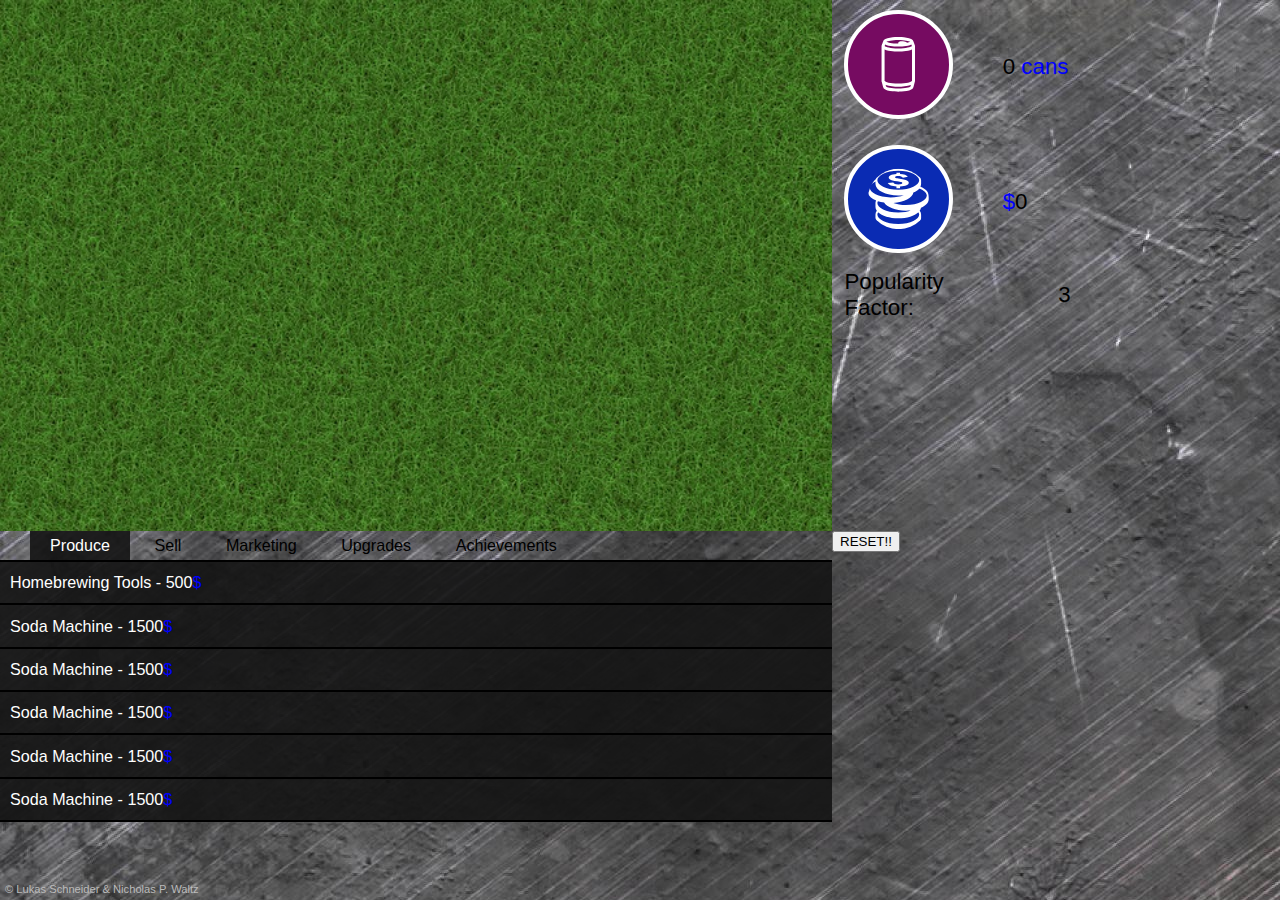
==== index.html @ f30e797f "initial commit" ====
<!doctype html>
<html lang="en">
<head>
	<meta charset="UTF-8">
	<title>Soda Factory</title>
	<link rel="stylesheet" href="css/main.css" type="text/css">
	<link rel="shortcut icon" href="favicon.ico">
</head>
<body>
	
	<div id="wrap">
		
		<section class="top">
			<div class="grid">
				<div class="col-65">
					
					
					<template id="element">
						<div>{{.}}</div>
					</template>
					
					
				</div>
				<div class="col-35">
					
					<div class="gens">
						
						
						
						
						
						<div class="info">
							
							<div class="c"><div class="gen" id="_1" what="soda"><svg xmlns="http://www.w3.org/2000/svg" xmlns:xlink="http://www.w3.org/1999/xlink" version="1.1" x="0px" y="0px" viewBox="0 0 100 100" enable-background="new 0 0 100 100" xml:space="preserve"><g><path d="M77.4,76.758c-0.003-0.009-0.004-0.018-0.007-0.026c0.063-0.218,0.106-0.444,0.106-0.683V20   c0-0.157-0.018-0.312-0.047-0.465c-0.012-0.06-0.03-0.115-0.046-0.173c-0.018-0.067-0.029-0.135-0.053-0.201l-2.403-6.746   C73.931,5.368,54.067,5,50,5c-4.067,0-23.928,0.368-24.951,7.413l-2.404,6.748c-0.024,0.067-0.036,0.138-0.054,0.207   c-0.015,0.056-0.033,0.109-0.044,0.167C22.518,19.688,22.5,19.843,22.5,20v57.5c0,0.012,0.003,0.022,0.003,0.035   c0.001,0.018,0.004,0.036,0.005,0.055c0.002,0.044,0.009,0.086,0.013,0.129c0.035,0.537,0.158,1.045,0.37,1.524l2.127,8.167   C25.727,94.628,45.898,95,50,95s24.273-0.372,24.981-7.59l2.126-8.164c0.225-0.507,0.352-1.046,0.377-1.617   c0.004-0.045,0.009-0.09,0.01-0.135c0.001-0.025,0.006-0.049,0.006-0.074c0-0.056-0.013-0.108-0.017-0.163   c-0.006-0.092-0.012-0.183-0.027-0.272C77.442,76.906,77.421,76.833,77.4,76.758z M50,81.774c-14.005,0-21.363-2.981-22.425-4.388   L27.5,77.1V25.744c7.368,3.316,20.493,3.45,22.5,3.45c2.007,0,15.132-0.134,22.5-3.45v50.305c0,0.236,0.043,0.461,0.104,0.678l0,0   c-0.007,0.022-0.018,0.041-0.023,0.063l-0.003,0.011c-0.002,0.007-0.004,0.014-0.005,0.02l-0.147,0.565   C71.366,78.792,64.008,81.774,50,81.774z M50,20.968c3.097,0,15.346-0.215,21.471-3.425l0.895,2.51   c-1.435,1.602-9.481,4.141-22.365,4.141s-20.931-2.539-22.365-4.141l0.894-2.509C34.654,20.753,46.904,20.968,50,20.968z M50,10   c10.625,0,17.33,1.752,19.479,2.984c-0.901,0.517-2.615,1.124-5.073,1.656c-0.442-0.667-1.258-1.301-2.725-1.742   c-1.108-0.333-2.555-0.568-4.074-0.662c-0.492-0.03-0.971-0.045-1.427-0.045c-1.505,0-6.083,0-6.285,3.251   c-0.011,0.181-0.003,0.354,0.015,0.524c-10.572-0.01-17.247-1.754-19.389-2.983C32.67,11.752,39.375,10,50,10z M70.031,86.622   C68.796,87.83,61.826,90,50,90s-18.796-2.17-20.031-3.378c-0.013-0.079-0.029-0.158-0.049-0.235l-0.644-2.474   c5.958,2.153,14.608,2.861,20.725,2.861c6.117,0,14.768-0.708,20.726-2.861l-0.645,2.474   C70.061,86.464,70.044,86.543,70.031,86.622z"></path></g></svg></div>
								<div class="stat"><span id="soda"></span> cans</div></div>
							<div class="c"><div class="gen" id="_2" what="money"><svg xmlns="http://www.w3.org/2000/svg" xmlns:xlink="http://www.w3.org/1999/xlink" version="1.1" x="0px" y="0px" viewBox="0 0 512 512" enable-background="new 0 0 512 512" xml:space="preserve"><path d="M442.656,150.156v0.031C446.031,143.063,448,135.625,448,128V96c0-53-85.969-96-192-96S64,43,64,96  c0-2.625,0.375-5.188,0.781-7.75C25.125,105.813,0,131.438,0,160v32c0,29.688,27,56.219,69.344,73.813l0,0  C65.969,272.938,64,280.375,64,288v32c0,11.25,4.063,21.969,11.188,32C68.063,362.031,64,372.75,64,384v32c0,53,85.969,96,192,96  s192-43,192-96v-32c0-11.438-4.219-22.344-11.531-32.5c-0.063,0.063-0.125,0.156-0.188,0.219  c5.375-7.625,9.594-15.563,10.938-23.969C486.875,310.156,512,284.563,512,256v-32C512,194.313,485,167.75,442.656,150.156z M256,16  c103.719,0,176,42.156,176,80c0,37.813-72.281,80-176,80S80,133.813,80,96C80,58.156,152.281,16,256,16z M16,160  c0-18.688,17.719-38.344,48-53.531V128c0,53,85.969,96,192,96c15.844,0,31.156-1.063,45.875-2.875  C272.531,232.406,235.25,240,192,240C88.281,240,16,197.813,16,160z M432,384c0,37.813-72.281,80-176,80S80,421.813,80,384  c0-6.281,2.688-12.656,6.469-18.969c-0.031-0.031-0.094-0.094-0.125-0.156C118.563,395.281,182.438,416,256,416  c73.656,0,137.219-20.875,169.375-51.344c-0.031,0.031-0.031,0.031-0.063,0.063C429.25,371.125,432,377.594,432,384z   M365.938,349.125C336.563,360.438,299.281,368,256,368c-103.719,0-176-42.188-176-80c0-5.438,1.875-10.938,4.719-16.375  c15.688,5.281,33.031,9.438,51.563,12.219C160.156,323.281,233.344,352,320,352c15.906,0,31.281-1.063,46.063-2.906  C366.031,349.094,366,349.125,365.938,349.125z M320,304c-41.063,0-76.875-6.75-105.563-17.094  c90.219-5.313,161.469-41.531,168.781-87.156c21.781-9.656,39.219-21.688,50.438-35.375c-0.031,0-0.031,0-0.031,0  C472.375,180.125,496,202.625,496,224C496,261.813,423.719,304,320,304z M290.188,119.313c0-3.375-2.688-5.969-8.063-7.688  c-5.375-1.75-17.344-4-35.875-6.688c-16.656-2.344-29.688-4.688-39.063-7s-17-5.563-22.844-9.688  c-5.844-4.188-8.781-9.063-8.781-14.563c0-7.25,5.25-13.813,15.688-19.625c10.438-5.781,26.875-9.313,49.313-10.625V32h30.313  v11.438c33.875,1.688,55.813,9.5,65.781,23.563l-41.75,7c-8.156-9.625-20.719-14.438-37.781-14.438  c-8.563,0-15.438,1.063-20.594,3.25c-5.188,2.125-7.781,4.75-7.781,7.813c0,3.125,2.5,5.5,7.5,7.188  c4.969,1.656,15.688,3.688,32.063,6.188c18,2.688,32.125,5.219,42.344,7.625c10.25,2.375,18.406,5.688,24.531,9.906  c6.094,4.219,9.156,9.156,9.156,14.781c0,8.688-6.313,15.875-18.906,21.656s-30.781,9.188-54.563,10.219V163h-30.313v-14.75  c-39.656-1.656-64.188-11.125-73.656-28.313l46.875-5c4.344,10.813,18.719,16.219,43.125,16.219c11.406,0,19.844-1.156,25.219-3.469  S290.188,122.594,290.188,119.313z"></path></svg></div>
								<div class="stat">$<span id="money"></span></div></div>
							<div class="c"><div>Popularity Factor:</div> <div class="stat"><span id="price"></span></div></div>
						<!--	<div class="c"><div>Soda per second:</div><div><span id=""></span></div></div>
							<div class="c"><div>Cash per second:</div><div><span id=""></span></div></div>
							-->
						</div>
							
								
						
					
						
					</div>
				</div>
			</div>
		</section>
		<section class="bottom">
			<div class="grid">
				<div class="col-65">
					<nav class="shop-nav">
						<ul>
							<li id="produce" class="reveal">Produce</li>
							<li id="sell">Sell</li>
							<li id="pr">Marketing</li>
							<li id="upgrades">Upgrades</li>
							<li id="achievements">Achievements</li>
						</ul>
					</nav>
					
					<div class="shop-windows">
						<div window="produce">
							<div class="item enable" prod="1">Homebrewing Tools - 500<span class="blue">$</span></div>
							<div class="item-info">
								<div class="info-description">
									Awesome Tools to increase your soda production up to <br>
									<span class="blue">2</span> cans <span class="blue">per second</span>.<br>
									Cost: <span class="blue">$</span>500
								</div>
								<div class="buy-button">Buy</div>
							</div>
							<div class="item" prod="2">Soda Machine - 1500<span class="blue">$</span></div>
							<div class="item-info">
								<div class="info-description">
									This piece of machinery makes your life easier.<br>
									Generate <span class="blue">7</span> cans of soda <span class="blue">per second</span> all automatically. <br>
									Cost: <span class="blue">$</span>1500
								</div>
								<div class="buy-button">Buy</div>
							</div>
							<div class="item" prod="2">Soda Machine - 1500<span class="blue">$</span></div>
							<div class="item-info">
								<div class="info-description">
									This piece of machinery makes your life easier.<br>
									Generate <span class="blue">7</span> cans of soda <span class="blue">per second</span> all automatically. <br>
									Cost: <span class="blue">$</span>1500
								</div>
								<div class="buy-button">Buy</div>
							</div>
							<div class="item" prod="2">Soda Machine - 1500<span class="blue">$</span></div>
							<div class="item-info">
								<div class="info-description">
									This piece of machinery makes your life easier.<br>
									Generate <span class="blue">7</span> cans of soda <span class="blue">per second</span> all automatically. <br>
									Cost: <span class="blue">$</span>1500
								</div>
								<div class="buy-button">Buy</div>
							</div>
							<div class="item" prod="2">Soda Machine - 1500<span class="blue">$</span></div>
							<div class="item-info">
								<div class="info-description">
									This piece of machinery makes your life easier.<br>
									Generate <span class="blue">7</span> cans of soda <span class="blue">per second</span> all automatically. <br>
									Cost: <span class="blue">$</span>1500
								</div>
								<div class="buy-button">Buy</div>
							</div>
							<div class="item" prod="2">Soda Machine - 1500<span class="blue">$</span></div>
							<div class="item-info">
								<div class="info-description">
									This piece of machinery makes your life easier.<br>
									Generate <span class="blue">7</span> cans of soda <span class="blue">per second</span> all automatically. <br>
									Cost: <span class="blue">$</span>1500
								</div>
								<div class="buy-button">Buy</div>
							</div>
							
						</div>
						
					</div>
				</div>
				<div class="col-35">
					<button id="reset">RESET!!</button>
				</div>
			</div>
		</section>
		<footer class="footer">
			<span>&copy; Lukas Schneider & Nicholas P. Waltz</span>
		</footer>
		
	</div>
	
	
	<!-- vendor -->
	<script src="js/jq.js"></script>
	<!-- custom -->
	<script src="js/global.js"></script>
</body>
</html>
---- css/main.css ----
:root {
    font-size: calc(0.9vw + 0.1vh);
}

body, html {
    margin: 0;  
    font-family: Helvetica, Arial, sans-serif;
    background-image: url('/img/bg1.jpg');
    
    position: relative;
    
}


#wrap {
    height: 100vh;
    position: relative;
    -webkit-user-select: none; /* webkit (safari, chrome) browsers */
    -moz-user-select: none; /* mozilla browsers */
    -khtml-user-select: none; /* webkit (konqueror) browsers */
    -ms-user-select: none; /* IE10+ */
}

.grid {
    display: flex;
    display: -webkit-flex;
    justify-content: space-between;
    position: absolute;
    top: 0px;
    bottom: 0px;
    left: 0px;
    right: 0px;
}

/*money and soda generator starts here*/
.col-65 {
    width: 65%;
    
    position: relative;
   
}

.col-35 {
    width: 35%;
    
    position: relative;
}

section {
    position: relative;
}

.top {
    height: 59%;
}

.top .col-65 {
    background: url("/img/grass.jpg");
    background-repeat: no-repeat;
   
    background-size: cover;
}

.bottom {
    height: 39%;
}

.footer {
    height: 2%;
}

.footer span {
    margin: 3px 0 0 5px;
    font-size: 0.9rem;
    color: #bbb;
}

.gens {
    -webkit-user-select: none; /* webkit (safari, chrome) browsers */
    -moz-user-select: none; /* mozilla browsers */
    -khtml-user-select: none; /* webkit (konqueror) browsers */
    -ms-user-select: none; /* IE10+ */
   
   
    position: absolute;
   
    padding: 0 1rem;
    top: 0%;
    bottom: 0%;
    left: 0%;
    right: 0%;
    border: none;
    
    
}

.gen {
    cursor: pointer;
}

.gen svg {
    fill: #fff;
    margin: 10px 0;
    color: #fff;
    width: 4.9rem;
    height: 4.9rem;
    border-radius: 50%;
    padding: 1.6rem;
    border: 0.4rem solid #fff;
}

.gen#_1 svg {
    background: #760B61;
}

.gen#_2 svg {
    background: #0A2BB3;
}

.info {
    -webkit-user-select: none; /* webkit (safari, chrome) browsers */
    -moz-user-select: none; /* mozilla browsers */
    -khtml-user-select: none; /* webkit (konqueror) browsers */
    -ms-user-select: none; /* IE10+ */
    font-size: 180%;
    color: #000;
}

.info > div.c {
    display: flex;
    display: -webkit-flex;
    justify-content: flex-start;
    align-items: center;
    width: 100%;
    margin: 0;
}

.stat {
    -webkit-user-select: none; /* webkit (safari, chrome) browsers */
    -moz-user-select: none; /* mozilla browsers */
    -khtml-user-select: none; /* webkit (konqueror) browsers */
    -ms-user-select: none; /* IE10+ */
    pointer-events: none !important;
    color: blue;
    margin-left: 4rem;
    font-weight: 200;
    width: 18rem;
    text-align: left;
}
.stat > span {
    color: #000;
    pointer-events: inherit;
}


/*m and s generator ends here -- shop starts here*/

.bottom {
    margin: 0;
    
}
.shop-nav {
    padding: 0 0 0 30px;
    border-bottom: 2px solid #000;
}

.shop-nav:after {
    display: table;
    content: "";
    clear: both;
}

.shop-nav ul {
    font-size: 1.3rem;
    text-align: left;
    list-style-type: none;
    margin: 0;
    padding: 0;
    
}
.shop-nav ul li {
    
   
    
    display: inline-block;
    /*line-height: 50px;*/
    padding: 5px 20px;
    
    cursor: pointer;
    color: #000;
    
}
.shop-nav ul li:hover, .shop-nav ul li.reveal {
    background: rgba(20,20,20,.9);
    color: white;
}

.shop-windows {
  overflow: scroll;
  height: 30vh;
}



.item {
    
    width: 100%;
    
    margin: 0;
    cursor: pointer;
    padding: 0.9rem 10px;
    -webkit-box-sizing: border-box; /* Safari/Chrome, other WebKit */
    -moz-box-sizing: border-box;    /* Firefox, other Gecko */
    box-sizing: border-box;     
    text-align: left;
    font-size: 1.3rem;
    color: white;
    border-bottom:2px solid black;
    background: rgba(20,20,20,.9);
    
}

.item:hover {
    background: rgba(18,18,18, .8);
    z-index: 9;
}

/*.item.enable {
    
    
}

.item.enable:hover {
      background: rgba(240,240,240, .1); 
}*/

.item.d + .item-info {
    max-height: 5rem;
   
}

.item-info {
        
   
    display: flex;
    display: -webkit-flex;
    align-items: center;
    max-height: 0;
    transition: all 50ms cubic-bezier(0.44, 0.4, 1, 1);
    -webkit-transition: all 90ms cubic-bezier(0.44, 0.4, 1, 1);
    position: relative;
    z-index: 1;
    overflow: hidden;
    width: 100%;
    color: white;
    margin: 0;
    letter-spacing: 0.3px;
    padding: 0 10px;
    background: rgba(30,30,30,.8);
    -webkit-box-sizing: border-box; /* Safari/Chrome, other WebKit */
    -moz-box-sizing: border-box;    /* Firefox, other Gecko */
    box-sizing: border-box;     
    text-align: left;
    font-size: 1.3rem;
}

.item-info.show {
    background:none;
    display: flex;
    display: -webkit-flex;
    align-items: center;
}

.info-description {
    font-size: 1rem;
    width: 60%;
}

.buy-button {
    position: relative;
    margin: 0;
    padding: 8px;
    border: 2px solid #cccccc;
    border: 2px solid rgba(255,255,255,0.8);
    border-radius: 4px;
    background-color: transparent;
    color: #ffffff;
    font-size: 10px;
    line-height: 10px;
    display: inline-block;
    cursor: pointer;
    letter-spacing: 1px;
    text-transform: uppercase;
}
.buy-button:hover {
    background-color: #4187bc;
    border-color: #4187bc;
}

/*Extra stufff*/
.blue {
    color: blue;
}
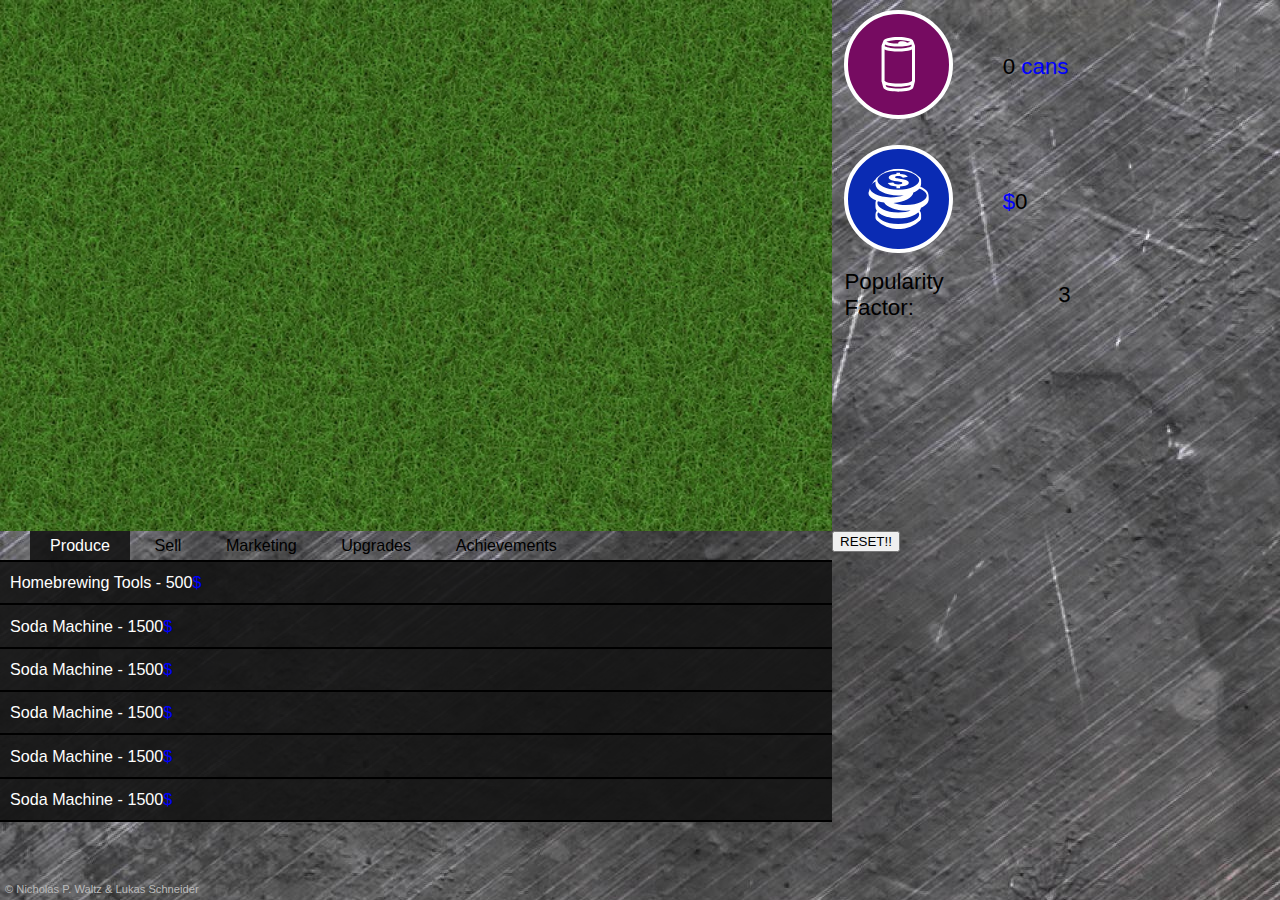
==== commit b86b3a89: "corrections" ====
--- a/index.html
+++ b/index.html
@@ -129,7 +129,7 @@
 			</div>
 		</section>
 		<footer class="footer">
-			<span>&copy; Lukas Schneider & Nicholas P. Waltz</span>
+			<span>&copy; Nicholas P. Waltz &  Lukas Schneider</span>
 		</footer>
 		
 	</div>
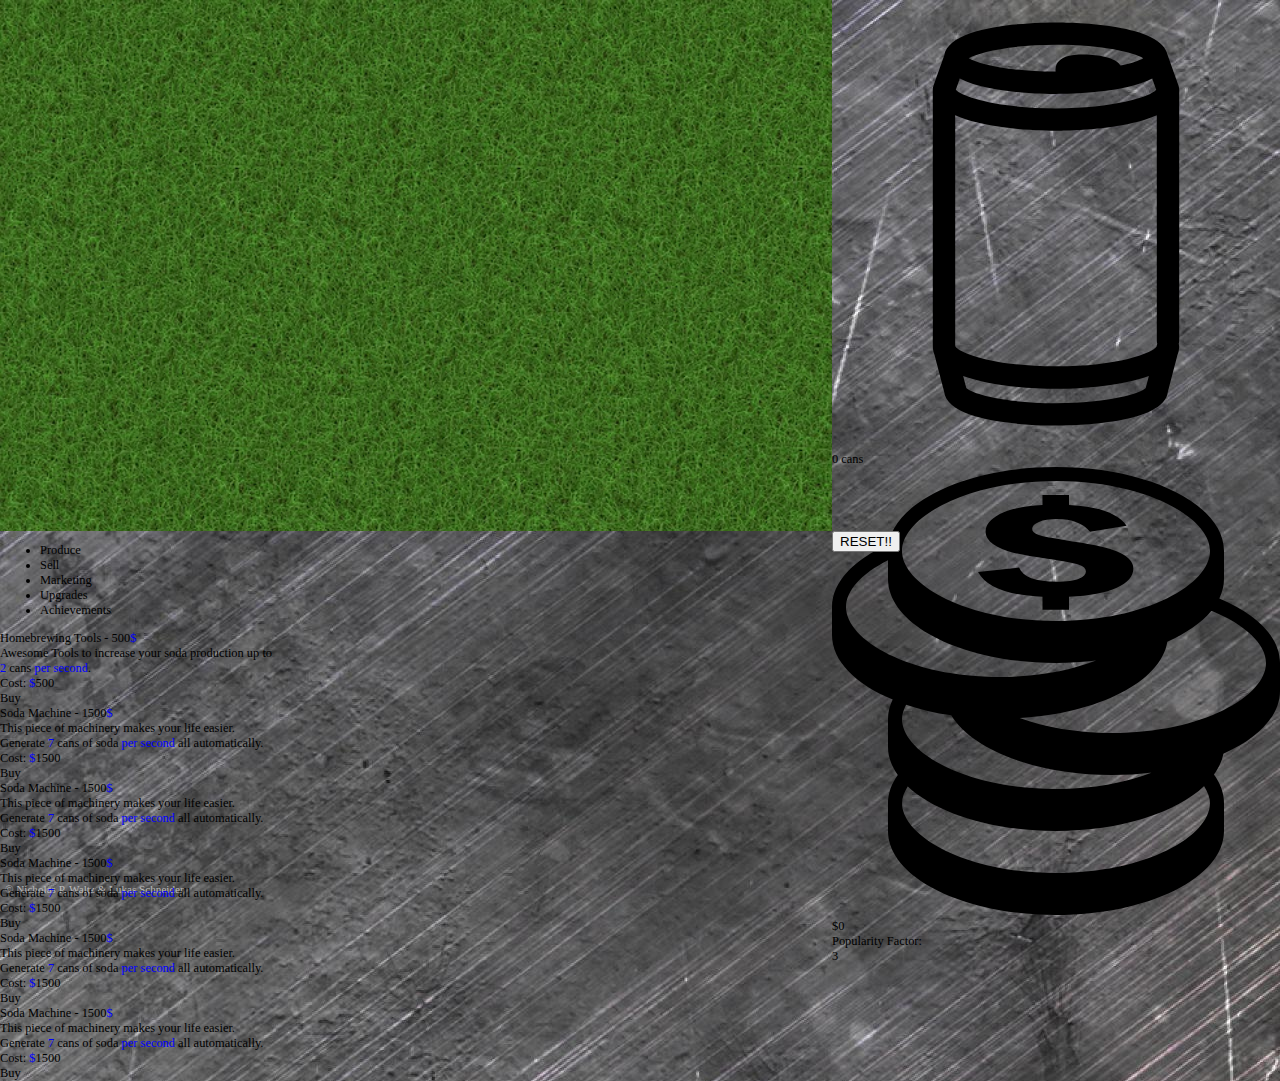
==== commit cf82ba36: "new" ====
--- a/index.html
+++ b/index.html
@@ -1,143 +1 @@
-<!doctype html>
-<html lang="en">
-<head>
-	<meta charset="UTF-8">
-	<title>Soda Factory</title>
-	<link rel="stylesheet" href="css/main.css" type="text/css">
-	<link rel="shortcut icon" href="favicon.ico">
-</head>
-<body>
-	
-	<div id="wrap">
-		
-		<section class="top">
-			<div class="grid">
-				<div class="col-65">
-					
-					
-					<template id="element">
-						<div>{{.}}</div>
-					</template>
-					
-					
-				</div>
-				<div class="col-35">
-					
-					<div class="gens">
-						
-						
-						
-						
-						
-						<div class="info">
-							
-							<div class="c"><div class="gen" id="_1" what="soda"><svg xmlns="http://www.w3.org/2000/svg" xmlns:xlink="http://www.w3.org/1999/xlink" version="1.1" x="0px" y="0px" viewBox="0 0 100 100" enable-background="new 0 0 100 100" xml:space="preserve"><g><path d="M77.4,76.758c-0.003-0.009-0.004-0.018-0.007-0.026c0.063-0.218,0.106-0.444,0.106-0.683V20   c0-0.157-0.018-0.312-0.047-0.465c-0.012-0.06-0.03-0.115-0.046-0.173c-0.018-0.067-0.029-0.135-0.053-0.201l-2.403-6.746   C73.931,5.368,54.067,5,50,5c-4.067,0-23.928,0.368-24.951,7.413l-2.404,6.748c-0.024,0.067-0.036,0.138-0.054,0.207   c-0.015,0.056-0.033,0.109-0.044,0.167C22.518,19.688,22.5,19.843,22.5,20v57.5c0,0.012,0.003,0.022,0.003,0.035   c0.001,0.018,0.004,0.036,0.005,0.055c0.002,0.044,0.009,0.086,0.013,0.129c0.035,0.537,0.158,1.045,0.37,1.524l2.127,8.167   C25.727,94.628,45.898,95,50,95s24.273-0.372,24.981-7.59l2.126-8.164c0.225-0.507,0.352-1.046,0.377-1.617   c0.004-0.045,0.009-0.09,0.01-0.135c0.001-0.025,0.006-0.049,0.006-0.074c0-0.056-0.013-0.108-0.017-0.163   c-0.006-0.092-0.012-0.183-0.027-0.272C77.442,76.906,77.421,76.833,77.4,76.758z M50,81.774c-14.005,0-21.363-2.981-22.425-4.388   L27.5,77.1V25.744c7.368,3.316,20.493,3.45,22.5,3.45c2.007,0,15.132-0.134,22.5-3.45v50.305c0,0.236,0.043,0.461,0.104,0.678l0,0   c-0.007,0.022-0.018,0.041-0.023,0.063l-0.003,0.011c-0.002,0.007-0.004,0.014-0.005,0.02l-0.147,0.565   C71.366,78.792,64.008,81.774,50,81.774z M50,20.968c3.097,0,15.346-0.215,21.471-3.425l0.895,2.51   c-1.435,1.602-9.481,4.141-22.365,4.141s-20.931-2.539-22.365-4.141l0.894-2.509C34.654,20.753,46.904,20.968,50,20.968z M50,10   c10.625,0,17.33,1.752,19.479,2.984c-0.901,0.517-2.615,1.124-5.073,1.656c-0.442-0.667-1.258-1.301-2.725-1.742   c-1.108-0.333-2.555-0.568-4.074-0.662c-0.492-0.03-0.971-0.045-1.427-0.045c-1.505,0-6.083,0-6.285,3.251   c-0.011,0.181-0.003,0.354,0.015,0.524c-10.572-0.01-17.247-1.754-19.389-2.983C32.67,11.752,39.375,10,50,10z M70.031,86.622   C68.796,87.83,61.826,90,50,90s-18.796-2.17-20.031-3.378c-0.013-0.079-0.029-0.158-0.049-0.235l-0.644-2.474   c5.958,2.153,14.608,2.861,20.725,2.861c6.117,0,14.768-0.708,20.726-2.861l-0.645,2.474   C70.061,86.464,70.044,86.543,70.031,86.622z"></path></g></svg></div>
-								<div class="stat"><span id="soda"></span> cans</div></div>
-							<div class="c"><div class="gen" id="_2" what="money"><svg xmlns="http://www.w3.org/2000/svg" xmlns:xlink="http://www.w3.org/1999/xlink" version="1.1" x="0px" y="0px" viewBox="0 0 512 512" enable-background="new 0 0 512 512" xml:space="preserve"><path d="M442.656,150.156v0.031C446.031,143.063,448,135.625,448,128V96c0-53-85.969-96-192-96S64,43,64,96  c0-2.625,0.375-5.188,0.781-7.75C25.125,105.813,0,131.438,0,160v32c0,29.688,27,56.219,69.344,73.813l0,0  C65.969,272.938,64,280.375,64,288v32c0,11.25,4.063,21.969,11.188,32C68.063,362.031,64,372.75,64,384v32c0,53,85.969,96,192,96  s192-43,192-96v-32c0-11.438-4.219-22.344-11.531-32.5c-0.063,0.063-0.125,0.156-0.188,0.219  c5.375-7.625,9.594-15.563,10.938-23.969C486.875,310.156,512,284.563,512,256v-32C512,194.313,485,167.75,442.656,150.156z M256,16  c103.719,0,176,42.156,176,80c0,37.813-72.281,80-176,80S80,133.813,80,96C80,58.156,152.281,16,256,16z M16,160  c0-18.688,17.719-38.344,48-53.531V128c0,53,85.969,96,192,96c15.844,0,31.156-1.063,45.875-2.875  C272.531,232.406,235.25,240,192,240C88.281,240,16,197.813,16,160z M432,384c0,37.813-72.281,80-176,80S80,421.813,80,384  c0-6.281,2.688-12.656,6.469-18.969c-0.031-0.031-0.094-0.094-0.125-0.156C118.563,395.281,182.438,416,256,416  c73.656,0,137.219-20.875,169.375-51.344c-0.031,0.031-0.031,0.031-0.063,0.063C429.25,371.125,432,377.594,432,384z   M365.938,349.125C336.563,360.438,299.281,368,256,368c-103.719,0-176-42.188-176-80c0-5.438,1.875-10.938,4.719-16.375  c15.688,5.281,33.031,9.438,51.563,12.219C160.156,323.281,233.344,352,320,352c15.906,0,31.281-1.063,46.063-2.906  C366.031,349.094,366,349.125,365.938,349.125z M320,304c-41.063,0-76.875-6.75-105.563-17.094  c90.219-5.313,161.469-41.531,168.781-87.156c21.781-9.656,39.219-21.688,50.438-35.375c-0.031,0-0.031,0-0.031,0  C472.375,180.125,496,202.625,496,224C496,261.813,423.719,304,320,304z M290.188,119.313c0-3.375-2.688-5.969-8.063-7.688  c-5.375-1.75-17.344-4-35.875-6.688c-16.656-2.344-29.688-4.688-39.063-7s-17-5.563-22.844-9.688  c-5.844-4.188-8.781-9.063-8.781-14.563c0-7.25,5.25-13.813,15.688-19.625c10.438-5.781,26.875-9.313,49.313-10.625V32h30.313  v11.438c33.875,1.688,55.813,9.5,65.781,23.563l-41.75,7c-8.156-9.625-20.719-14.438-37.781-14.438  c-8.563,0-15.438,1.063-20.594,3.25c-5.188,2.125-7.781,4.75-7.781,7.813c0,3.125,2.5,5.5,7.5,7.188  c4.969,1.656,15.688,3.688,32.063,6.188c18,2.688,32.125,5.219,42.344,7.625c10.25,2.375,18.406,5.688,24.531,9.906  c6.094,4.219,9.156,9.156,9.156,14.781c0,8.688-6.313,15.875-18.906,21.656s-30.781,9.188-54.563,10.219V163h-30.313v-14.75  c-39.656-1.656-64.188-11.125-73.656-28.313l46.875-5c4.344,10.813,18.719,16.219,43.125,16.219c11.406,0,19.844-1.156,25.219-3.469  S290.188,122.594,290.188,119.313z"></path></svg></div>
-								<div class="stat">$<span id="money"></span></div></div>
-							<div class="c"><div>Popularity Factor:</div> <div class="stat"><span id="price"></span></div></div>
-						<!--	<div class="c"><div>Soda per second:</div><div><span id=""></span></div></div>
-							<div class="c"><div>Cash per second:</div><div><span id=""></span></div></div>
-							-->
-						</div>
-							
-								
-						
-					
-						
-					</div>
-				</div>
-			</div>
-		</section>
-		<section class="bottom">
-			<div class="grid">
-				<div class="col-65">
-					<nav class="shop-nav">
-						<ul>
-							<li id="produce" class="reveal">Produce</li>
-							<li id="sell">Sell</li>
-							<li id="pr">Marketing</li>
-							<li id="upgrades">Upgrades</li>
-							<li id="achievements">Achievements</li>
-						</ul>
-					</nav>
-					
-					<div class="shop-windows">
-						<div window="produce">
-							<div class="item enable" prod="1">Homebrewing Tools - 500<span class="blue">$</span></div>
-							<div class="item-info">
-								<div class="info-description">
-									Awesome Tools to increase your soda production up to <br>
-									<span class="blue">2</span> cans <span class="blue">per second</span>.<br>
-									Cost: <span class="blue">$</span>500
-								</div>
-								<div class="buy-button">Buy</div>
-							</div>
-							<div class="item" prod="2">Soda Machine - 1500<span class="blue">$</span></div>
-							<div class="item-info">
-								<div class="info-description">
-									This piece of machinery makes your life easier.<br>
-									Generate <span class="blue">7</span> cans of soda <span class="blue">per second</span> all automatically. <br>
-									Cost: <span class="blue">$</span>1500
-								</div>
-								<div class="buy-button">Buy</div>
-							</div>
-							<div class="item" prod="2">Soda Machine - 1500<span class="blue">$</span></div>
-							<div class="item-info">
-								<div class="info-description">
-									This piece of machinery makes your life easier.<br>
-									Generate <span class="blue">7</span> cans of soda <span class="blue">per second</span> all automatically. <br>
-									Cost: <span class="blue">$</span>1500
-								</div>
-								<div class="buy-button">Buy</div>
-							</div>
-							<div class="item" prod="2">Soda Machine - 1500<span class="blue">$</span></div>
-							<div class="item-info">
-								<div class="info-description">
-									This piece of machinery makes your life easier.<br>
-									Generate <span class="blue">7</span> cans of soda <span class="blue">per second</span> all automatically. <br>
-									Cost: <span class="blue">$</span>1500
-								</div>
-								<div class="buy-button">Buy</div>
-							</div>
-							<div class="item" prod="2">Soda Machine - 1500<span class="blue">$</span></div>
-							<div class="item-info">
-								<div class="info-description">
-									This piece of machinery makes your life easier.<br>
-									Generate <span class="blue">7</span> cans of soda <span class="blue">per second</span> all automatically. <br>
-									Cost: <span class="blue">$</span>1500
-								</div>
-								<div class="buy-button">Buy</div>
-							</div>
-							<div class="item" prod="2">Soda Machine - 1500<span class="blue">$</span></div>
-							<div class="item-info">
-								<div class="info-description">
-									This piece of machinery makes your life easier.<br>
-									Generate <span class="blue">7</span> cans of soda <span class="blue">per second</span> all automatically. <br>
-									Cost: <span class="blue">$</span>1500
-								</div>
-								<div class="buy-button">Buy</div>
-							</div>
-							
-						</div>
-						
-					</div>
-				</div>
-				<div class="col-35">
-					<button id="reset">RESET!!</button>
-				</div>
-			</div>
-		</section>
-		<footer class="footer">
-			<span>&copy; Nicholas P. Waltz &  Lukas Schneider</span>
-		</footer>
-		
-	</div>
-	
-	
-	<!-- vendor -->
-	<script src="js/jq.js"></script>
-	<!-- custom -->
-	<script src="js/global.js"></script>
-</body>
-</html>+<!doctype html><html lang="en"><head><meta charset="UTF-8"><title>Soda Factory</title><link rel="stylesheet" href="assets/css/main.css" type="text/css"><link rel="shortcut icon" href="favicon.ico"></head><body><div id="wrap"><section class="top"><div class="grid"><div class="col-65"><template id="element"><div>{{.}}</div></template></div><div class="col-35"><div class="gens"><div class="info"><div class="c"><div class="gen" id="_1" what="soda"><svg xmlns="http://www.w3.org/2000/svg" xmlns:xlink="http://www.w3.org/1999/xlink" version="1.1" x="0px" y="0px" viewBox="0 0 100 100" enable-background="new 0 0 100 100" xml:space="preserve"><g><path d="M77.4 76.758c-.003-.009-.004-.018-.007-.026.063-.218.106-.444.106-.683V20c0-.157-.018-.312-.047-.465-.012-.06-.03-.115-.046-.173-.018-.067-.029-.135-.053-.201l-2.403-6.746C73.931 5.368 54.067 5 50 5c-4.067 0-23.928.368-24.951 7.413l-2.404 6.748c-.024.067-.036.138-.054.207-.015.056-.033.109-.044.167C22.518 19.688 22.5 19.843 22.5 20v57.5c0 .012.003.022.003.035.001.018.004.036.005.055.002.044.009.086.013.129.035.537.158 1.045.37 1.524l2.127 8.167C25.727 94.628 45.898 95 50 95s24.273-.372 24.981-7.59l2.126-8.164c.225-.507.352-1.046.377-1.617.004-.045.009-.09.01-.135.001-.025.006-.049.006-.074 0-.056-.013-.108-.017-.163-.006-.092-.012-.183-.027-.272C77.442 76.906 77.421 76.833 77.4 76.758zM50 81.774c-14.005 0-21.363-2.981-22.425-4.388L27.5 77.1V25.744c7.368 3.316 20.493 3.45 22.5 3.45 2.007 0 15.132-.134 22.5-3.45v50.305c0 .236.043.461.104.678l0 0c-.007.022-.018.041-.023.063l-.003.011c-.002.007-.004.014-.005.02l-.147.565C71.366 78.792 64.008 81.774 50 81.774zM50 20.968c3.097 0 15.346-.215 21.471-3.425l.895 2.51c-1.435 1.602-9.481 4.141-22.365 4.141s-20.931-2.539-22.365-4.141l.894-2.509C34.654 20.753 46.904 20.968 50 20.968zM50 10c10.625 0 17.33 1.752 19.479 2.984-.901.517-2.615 1.124-5.073 1.656-.442-.667-1.258-1.301-2.725-1.742-1.108-.333-2.555-.568-4.074-.662-.492-.03-.971-.045-1.427-.045-1.505 0-6.083 0-6.285 3.251-.011.181-.003.354.015.524-10.572-.01-17.247-1.754-19.389-2.983C32.67 11.752 39.375 10 50 10zM70.031 86.622C68.796 87.83 61.826 90 50 90s-18.796-2.17-20.031-3.378c-.013-.079-.029-.158-.049-.235l-.644-2.474c5.958 2.153 14.608 2.861 20.725 2.861 6.117 0 14.768-.708 20.726-2.861l-.645 2.474C70.061 86.464 70.044 86.543 70.031 86.622z"></path></g></svg></div><div class="stat"><span id="soda"></span> cans</div></div><div class="c"><div class="gen" id="_2" what="money"><svg xmlns="http://www.w3.org/2000/svg" xmlns:xlink="http://www.w3.org/1999/xlink" version="1.1" x="0px" y="0px" viewBox="0 0 512 512" enable-background="new 0 0 512 512" xml:space="preserve"><path d="M442.656 150.156v.031C446.031 143.063 448 135.625 448 128V96c0-53-85.969-96-192-96S64 43 64 96c0-2.625.375-5.188.781-7.75C25.125 105.813 0 131.438 0 160v32c0 29.688 27 56.219 69.344 73.813l0 0C65.969 272.938 64 280.375 64 288v32c0 11.25 4.063 21.969 11.188 32C68.063 362.031 64 372.75 64 384v32c0 53 85.969 96 192 96s192-43 192-96v-32c0-11.438-4.219-22.344-11.531-32.5-.063.063-.125.156-.188.219 5.375-7.625 9.594-15.563 10.938-23.969C486.875 310.156 512 284.563 512 256v-32C512 194.313 485 167.75 442.656 150.156zM256 16c103.719 0 176 42.156 176 80 0 37.813-72.281 80-176 80S80 133.813 80 96C80 58.156 152.281 16 256 16zM16 160c0-18.688 17.719-38.344 48-53.531V128c0 53 85.969 96 192 96 15.844 0 31.156-1.063 45.875-2.875C272.531 232.406 235.25 240 192 240 88.281 240 16 197.813 16 160zM432 384c0 37.813-72.281 80-176 80S80 421.813 80 384c0-6.281 2.688-12.656 6.469-18.969-.031-.031-.094-.094-.125-.156C118.563 395.281 182.438 416 256 416c73.656 0 137.219-20.875 169.375-51.344-.031.031-.031.031-.063.063C429.25 371.125 432 377.594 432 384zM365.938 349.125C336.563 360.438 299.281 368 256 368c-103.719 0-176-42.188-176-80 0-5.438 1.875-10.938 4.719-16.375 15.688 5.281 33.031 9.438 51.563 12.219C160.156 323.281 233.344 352 320 352c15.906 0 31.281-1.063 46.063-2.906C366.031 349.094 366 349.125 365.938 349.125zM320 304c-41.063 0-76.875-6.75-105.563-17.094 90.219-5.313 161.469-41.531 168.781-87.156 21.781-9.656 39.219-21.688 50.438-35.375-.031 0-.031 0-.031 0C472.375 180.125 496 202.625 496 224 496 261.813 423.719 304 320 304zM290.188 119.313c0-3.375-2.688-5.969-8.063-7.688-5.375-1.75-17.344-4-35.875-6.688-16.656-2.344-29.688-4.688-39.063-7s-17-5.563-22.844-9.688c-5.844-4.188-8.781-9.063-8.781-14.563 0-7.25 5.25-13.813 15.688-19.625 10.438-5.781 26.875-9.313 49.313-10.625V32h30.313v11.438c33.875 1.688 55.813 9.5 65.781 23.563l-41.75 7c-8.156-9.625-20.719-14.438-37.781-14.438-8.563 0-15.438 1.063-20.594 3.25-5.188 2.125-7.781 4.75-7.781 7.813 0 3.125 2.5 5.5 7.5 7.188 4.969 1.656 15.688 3.688 32.063 6.188 18 2.688 32.125 5.219 42.344 7.625 10.25 2.375 18.406 5.688 24.531 9.906 6.094 4.219 9.156 9.156 9.156 14.781 0 8.688-6.313 15.875-18.906 21.656s-30.781 9.188-54.563 10.219V163h-30.313v-14.75c-39.656-1.656-64.188-11.125-73.656-28.313l46.875-5c4.344 10.813 18.719 16.219 43.125 16.219 11.406 0 19.844-1.156 25.219-3.469S290.188 122.594 290.188 119.313z"></path></svg></div><div class="stat">$<span id="money"></span></div></div><div class="c"><div>Popularity Factor:</div><div class="stat"><span id="price"></span></div></div></div></div></div></div></section><section class="bottom"><div class="grid"><div class="col-65"><nav class="shop-nav"><ul><li id="produce" class="reveal">Produce</li><li id="sell">Sell</li><li id="pr">Marketing</li><li id="upgrades">Upgrades</li><li id="achievements">Achievements</li></ul></nav><div class="shop-windows"><div window="produce"><div class="item enable" prod="1">Homebrewing Tools - 500<span class="blue">$</span></div><div class="item-info"><div class="info-description"> Awesome Tools to increase your soda production up to<br> <span class="blue">2</span> cans <span class="blue">per second</span>.<br> Cost: <span class="blue">$</span>500</div><div class="buy-button">Buy</div></div><div class="item" prod="2">Soda Machine - 1500<span class="blue">$</span></div><div class="item-info"><div class="info-description"> This piece of machinery makes your life easier.<br> Generate <span class="blue">7</span> cans of soda <span class="blue">per second</span> all automatically.<br> Cost: <span class="blue">$</span>1500</div><div class="buy-button">Buy</div></div><div class="item" prod="2">Soda Machine - 1500<span class="blue">$</span></div><div class="item-info"><div class="info-description"> This piece of machinery makes your life easier.<br> Generate <span class="blue">7</span> cans of soda <span class="blue">per second</span> all automatically.<br> Cost: <span class="blue">$</span>1500</div><div class="buy-button">Buy</div></div><div class="item" prod="2">Soda Machine - 1500<span class="blue">$</span></div><div class="item-info"><div class="info-description"> This piece of machinery makes your life easier.<br> Generate <span class="blue">7</span> cans of soda <span class="blue">per second</span> all automatically.<br> Cost: <span class="blue">$</span>1500</div><div class="buy-button">Buy</div></div><div class="item" prod="2">Soda Machine - 1500<span class="blue">$</span></div><div class="item-info"><div class="info-description"> This piece of machinery makes your life easier.<br> Generate <span class="blue">7</span> cans of soda <span class="blue">per second</span> all automatically.<br> Cost: <span class="blue">$</span>1500</div><div class="buy-button">Buy</div></div><div class="item" prod="2">Soda Machine - 1500<span class="blue">$</span></div><div class="item-info"><div class="info-description"> This piece of machinery makes your life easier.<br> Generate <span class="blue">7</span> cans of soda <span class="blue">per second</span> all automatically.<br> Cost: <span class="blue">$</span>1500</div><div class="buy-button">Buy</div></div></div></div></div><div class="col-35"> <button id="reset">RESET!!</button></div></div></section><footer class="footer"> <span>&copy; Nicholas P. Waltz & Lukas Schneider</span></footer></div><script src="assets/js/min/a.min.js"></script></body></html>--- a/assets/css/main.css
+++ b/assets/css/main.css
@@ -0,0 +1 @@
+:root{font-size:-webkit-calc(0.9vw + 0.1vh);font-size:calc(0.9vw + 0.1vh)}body,html{margin:0;font:Helvetica, Arial, sans-serif;background-image:url("/assets/img/bg1.jpg");position:relative}#wrap{height:100vh;position:relative;-webkit-user-select:none;-moz-user-select:none;-ms-user-select:none;user-select:none}section{position:relative}.grid{display:-webkit-box;display:-webkit-flex;display:-ms-flexbox;display:flex;-webkit-box-pack:justify;-webkit-justify-content:space-between;-ms-flex-pack:justify;justify-content:space-between;position:absolute;top:0px;bottom:0px;left:0px;right:0px}.col-65{width:65%;position:relative}.col-35{width:35%;position:relative}.top{height:59%}.top .col-65{background:url("/assets/img/grass.jpg");background-size:cover;background-repeat:no-repeat}.bottom{height:39%;margin:0}.footer{height:2%}.footer span{margin:3px 0 0 5px;font-size:0.9rem;color:#bbb}.blue{color:blue}
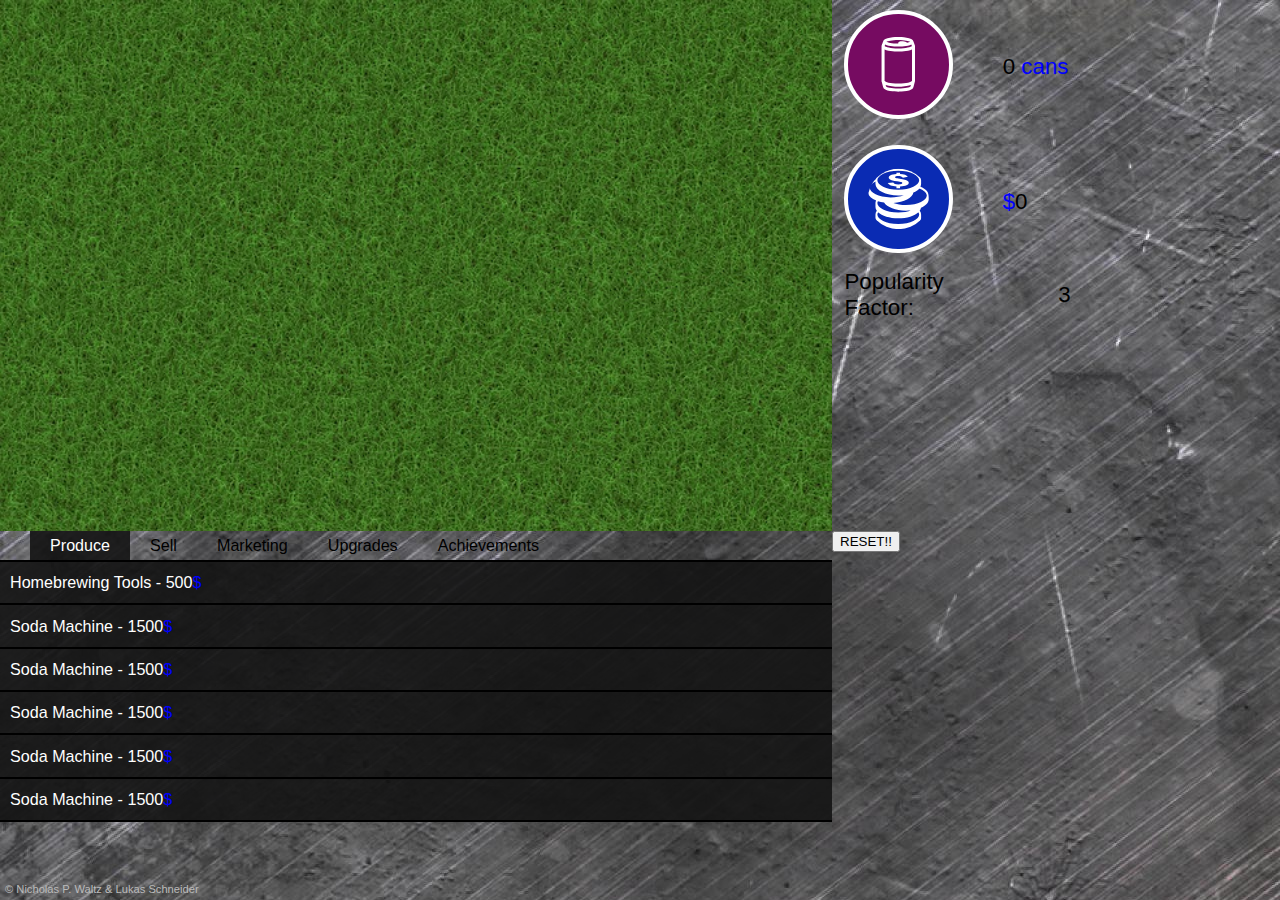
==== commit 55478b06: "gulp" ====
--- a/index.html
+++ b/index.html
@@ -1 +1 @@
-<!doctype html><html lang="en"><head><meta charset="UTF-8"><title>Soda Factory</title><link rel="stylesheet" href="assets/css/main.css" type="text/css"><link rel="shortcut icon" href="favicon.ico"></head><body><div id="wrap"><section class="top"><div class="grid"><div class="col-65"><template id="element"><div>{{.}}</div></template></div><div class="col-35"><div class="gens"><div class="info"><div class="c"><div class="gen" id="_1" what="soda"><svg xmlns="http://www.w3.org/2000/svg" xmlns:xlink="http://www.w3.org/1999/xlink" version="1.1" x="0px" y="0px" viewBox="0 0 100 100" enable-background="new 0 0 100 100" xml:space="preserve"><g><path d="M77.4 76.758c-.003-.009-.004-.018-.007-.026.063-.218.106-.444.106-.683V20c0-.157-.018-.312-.047-.465-.012-.06-.03-.115-.046-.173-.018-.067-.029-.135-.053-.201l-2.403-6.746C73.931 5.368 54.067 5 50 5c-4.067 0-23.928.368-24.951 7.413l-2.404 6.748c-.024.067-.036.138-.054.207-.015.056-.033.109-.044.167C22.518 19.688 22.5 19.843 22.5 20v57.5c0 .012.003.022.003.035.001.018.004.036.005.055.002.044.009.086.013.129.035.537.158 1.045.37 1.524l2.127 8.167C25.727 94.628 45.898 95 50 95s24.273-.372 24.981-7.59l2.126-8.164c.225-.507.352-1.046.377-1.617.004-.045.009-.09.01-.135.001-.025.006-.049.006-.074 0-.056-.013-.108-.017-.163-.006-.092-.012-.183-.027-.272C77.442 76.906 77.421 76.833 77.4 76.758zM50 81.774c-14.005 0-21.363-2.981-22.425-4.388L27.5 77.1V25.744c7.368 3.316 20.493 3.45 22.5 3.45 2.007 0 15.132-.134 22.5-3.45v50.305c0 .236.043.461.104.678l0 0c-.007.022-.018.041-.023.063l-.003.011c-.002.007-.004.014-.005.02l-.147.565C71.366 78.792 64.008 81.774 50 81.774zM50 20.968c3.097 0 15.346-.215 21.471-3.425l.895 2.51c-1.435 1.602-9.481 4.141-22.365 4.141s-20.931-2.539-22.365-4.141l.894-2.509C34.654 20.753 46.904 20.968 50 20.968zM50 10c10.625 0 17.33 1.752 19.479 2.984-.901.517-2.615 1.124-5.073 1.656-.442-.667-1.258-1.301-2.725-1.742-1.108-.333-2.555-.568-4.074-.662-.492-.03-.971-.045-1.427-.045-1.505 0-6.083 0-6.285 3.251-.011.181-.003.354.015.524-10.572-.01-17.247-1.754-19.389-2.983C32.67 11.752 39.375 10 50 10zM70.031 86.622C68.796 87.83 61.826 90 50 90s-18.796-2.17-20.031-3.378c-.013-.079-.029-.158-.049-.235l-.644-2.474c5.958 2.153 14.608 2.861 20.725 2.861 6.117 0 14.768-.708 20.726-2.861l-.645 2.474C70.061 86.464 70.044 86.543 70.031 86.622z"></path></g></svg></div><div class="stat"><span id="soda"></span> cans</div></div><div class="c"><div class="gen" id="_2" what="money"><svg xmlns="http://www.w3.org/2000/svg" xmlns:xlink="http://www.w3.org/1999/xlink" version="1.1" x="0px" y="0px" viewBox="0 0 512 512" enable-background="new 0 0 512 512" xml:space="preserve"><path d="M442.656 150.156v.031C446.031 143.063 448 135.625 448 128V96c0-53-85.969-96-192-96S64 43 64 96c0-2.625.375-5.188.781-7.75C25.125 105.813 0 131.438 0 160v32c0 29.688 27 56.219 69.344 73.813l0 0C65.969 272.938 64 280.375 64 288v32c0 11.25 4.063 21.969 11.188 32C68.063 362.031 64 372.75 64 384v32c0 53 85.969 96 192 96s192-43 192-96v-32c0-11.438-4.219-22.344-11.531-32.5-.063.063-.125.156-.188.219 5.375-7.625 9.594-15.563 10.938-23.969C486.875 310.156 512 284.563 512 256v-32C512 194.313 485 167.75 442.656 150.156zM256 16c103.719 0 176 42.156 176 80 0 37.813-72.281 80-176 80S80 133.813 80 96C80 58.156 152.281 16 256 16zM16 160c0-18.688 17.719-38.344 48-53.531V128c0 53 85.969 96 192 96 15.844 0 31.156-1.063 45.875-2.875C272.531 232.406 235.25 240 192 240 88.281 240 16 197.813 16 160zM432 384c0 37.813-72.281 80-176 80S80 421.813 80 384c0-6.281 2.688-12.656 6.469-18.969-.031-.031-.094-.094-.125-.156C118.563 395.281 182.438 416 256 416c73.656 0 137.219-20.875 169.375-51.344-.031.031-.031.031-.063.063C429.25 371.125 432 377.594 432 384zM365.938 349.125C336.563 360.438 299.281 368 256 368c-103.719 0-176-42.188-176-80 0-5.438 1.875-10.938 4.719-16.375 15.688 5.281 33.031 9.438 51.563 12.219C160.156 323.281 233.344 352 320 352c15.906 0 31.281-1.063 46.063-2.906C366.031 349.094 366 349.125 365.938 349.125zM320 304c-41.063 0-76.875-6.75-105.563-17.094 90.219-5.313 161.469-41.531 168.781-87.156 21.781-9.656 39.219-21.688 50.438-35.375-.031 0-.031 0-.031 0C472.375 180.125 496 202.625 496 224 496 261.813 423.719 304 320 304zM290.188 119.313c0-3.375-2.688-5.969-8.063-7.688-5.375-1.75-17.344-4-35.875-6.688-16.656-2.344-29.688-4.688-39.063-7s-17-5.563-22.844-9.688c-5.844-4.188-8.781-9.063-8.781-14.563 0-7.25 5.25-13.813 15.688-19.625 10.438-5.781 26.875-9.313 49.313-10.625V32h30.313v11.438c33.875 1.688 55.813 9.5 65.781 23.563l-41.75 7c-8.156-9.625-20.719-14.438-37.781-14.438-8.563 0-15.438 1.063-20.594 3.25-5.188 2.125-7.781 4.75-7.781 7.813 0 3.125 2.5 5.5 7.5 7.188 4.969 1.656 15.688 3.688 32.063 6.188 18 2.688 32.125 5.219 42.344 7.625 10.25 2.375 18.406 5.688 24.531 9.906 6.094 4.219 9.156 9.156 9.156 14.781 0 8.688-6.313 15.875-18.906 21.656s-30.781 9.188-54.563 10.219V163h-30.313v-14.75c-39.656-1.656-64.188-11.125-73.656-28.313l46.875-5c4.344 10.813 18.719 16.219 43.125 16.219 11.406 0 19.844-1.156 25.219-3.469S290.188 122.594 290.188 119.313z"></path></svg></div><div class="stat">$<span id="money"></span></div></div><div class="c"><div>Popularity Factor:</div><div class="stat"><span id="price"></span></div></div></div></div></div></div></section><section class="bottom"><div class="grid"><div class="col-65"><nav class="shop-nav"><ul><li id="produce" class="reveal">Produce</li><li id="sell">Sell</li><li id="pr">Marketing</li><li id="upgrades">Upgrades</li><li id="achievements">Achievements</li></ul></nav><div class="shop-windows"><div window="produce"><div class="item enable" prod="1">Homebrewing Tools - 500<span class="blue">$</span></div><div class="item-info"><div class="info-description"> Awesome Tools to increase your soda production up to<br> <span class="blue">2</span> cans <span class="blue">per second</span>.<br> Cost: <span class="blue">$</span>500</div><div class="buy-button">Buy</div></div><div class="item" prod="2">Soda Machine - 1500<span class="blue">$</span></div><div class="item-info"><div class="info-description"> This piece of machinery makes your life easier.<br> Generate <span class="blue">7</span> cans of soda <span class="blue">per second</span> all automatically.<br> Cost: <span class="blue">$</span>1500</div><div class="buy-button">Buy</div></div><div class="item" prod="2">Soda Machine - 1500<span class="blue">$</span></div><div class="item-info"><div class="info-description"> This piece of machinery makes your life easier.<br> Generate <span class="blue">7</span> cans of soda <span class="blue">per second</span> all automatically.<br> Cost: <span class="blue">$</span>1500</div><div class="buy-button">Buy</div></div><div class="item" prod="2">Soda Machine - 1500<span class="blue">$</span></div><div class="item-info"><div class="info-description"> This piece of machinery makes your life easier.<br> Generate <span class="blue">7</span> cans of soda <span class="blue">per second</span> all automatically.<br> Cost: <span class="blue">$</span>1500</div><div class="buy-button">Buy</div></div><div class="item" prod="2">Soda Machine - 1500<span class="blue">$</span></div><div class="item-info"><div class="info-description"> This piece of machinery makes your life easier.<br> Generate <span class="blue">7</span> cans of soda <span class="blue">per second</span> all automatically.<br> Cost: <span class="blue">$</span>1500</div><div class="buy-button">Buy</div></div><div class="item" prod="2">Soda Machine - 1500<span class="blue">$</span></div><div class="item-info"><div class="info-description"> This piece of machinery makes your life easier.<br> Generate <span class="blue">7</span> cans of soda <span class="blue">per second</span> all automatically.<br> Cost: <span class="blue">$</span>1500</div><div class="buy-button">Buy</div></div></div></div></div><div class="col-35"> <button id="reset">RESET!!</button></div></div></section><footer class="footer"> <span>&copy; Nicholas P. Waltz & Lukas Schneider</span></footer></div><script src="assets/js/min/a.min.js"></script></body></html>+<!doctype html><html lang="en"><head><meta charset="UTF-8"><title>Soda Factory</title><link rel="stylesheet" href="assets/css/main.css" type="text/css"><link rel="shortcut icon" href="favicon.ico"></head><body><div id="wrap"><section class="top"><div class="grid"><div class="col-65"><template id="element"><div>{{.}}</div></template></div><div class="col-35"><div class="gens"><div class="info"><div class="c"><div class="gen" id="_1" what="soda"><svg xmlns="http://www.w3.org/2000/svg" xmlns:xlink="http://www.w3.org/1999/xlink" version="1.1" x="0px" y="0px" viewBox="0 0 100 100" enable-background="new 0 0 100 100" xml:space="preserve"><g><path d="M77.4 76.758c-.003-.009-.004-.018-.007-.026.063-.218.106-.444.106-.683V20c0-.157-.018-.312-.047-.465-.012-.06-.03-.115-.046-.173-.018-.067-.029-.135-.053-.201l-2.403-6.746C73.931 5.368 54.067 5 50 5c-4.067 0-23.928.368-24.951 7.413l-2.404 6.748c-.024.067-.036.138-.054.207-.015.056-.033.109-.044.167C22.518 19.688 22.5 19.843 22.5 20v57.5c0 .012.003.022.003.035.001.018.004.036.005.055.002.044.009.086.013.129.035.537.158 1.045.37 1.524l2.127 8.167C25.727 94.628 45.898 95 50 95s24.273-.372 24.981-7.59l2.126-8.164c.225-.507.352-1.046.377-1.617.004-.045.009-.09.01-.135.001-.025.006-.049.006-.074 0-.056-.013-.108-.017-.163-.006-.092-.012-.183-.027-.272C77.442 76.906 77.421 76.833 77.4 76.758zM50 81.774c-14.005 0-21.363-2.981-22.425-4.388L27.5 77.1V25.744c7.368 3.316 20.493 3.45 22.5 3.45 2.007 0 15.132-.134 22.5-3.45v50.305c0 .236.043.461.104.678l0 0c-.007.022-.018.041-.023.063l-.003.011c-.002.007-.004.014-.005.02l-.147.565C71.366 78.792 64.008 81.774 50 81.774zM50 20.968c3.097 0 15.346-.215 21.471-3.425l.895 2.51c-1.435 1.602-9.481 4.141-22.365 4.141s-20.931-2.539-22.365-4.141l.894-2.509C34.654 20.753 46.904 20.968 50 20.968zM50 10c10.625 0 17.33 1.752 19.479 2.984-.901.517-2.615 1.124-5.073 1.656-.442-.667-1.258-1.301-2.725-1.742-1.108-.333-2.555-.568-4.074-.662-.492-.03-.971-.045-1.427-.045-1.505 0-6.083 0-6.285 3.251-.011.181-.003.354.015.524-10.572-.01-17.247-1.754-19.389-2.983C32.67 11.752 39.375 10 50 10zM70.031 86.622C68.796 87.83 61.826 90 50 90s-18.796-2.17-20.031-3.378c-.013-.079-.029-.158-.049-.235l-.644-2.474c5.958 2.153 14.608 2.861 20.725 2.861 6.117 0 14.768-.708 20.726-2.861l-.645 2.474C70.061 86.464 70.044 86.543 70.031 86.622z"></path></g></svg></div><div class="stat"><span id="soda"></span> cans</div></div><div class="c"><div class="gen" id="_2" what="money"><svg xmlns="http://www.w3.org/2000/svg" xmlns:xlink="http://www.w3.org/1999/xlink" version="1.1" x="0px" y="0px" viewBox="0 0 512 512" enable-background="new 0 0 512 512" xml:space="preserve"><path d="M442.656 150.156v.031C446.031 143.063 448 135.625 448 128V96c0-53-85.969-96-192-96S64 43 64 96c0-2.625.375-5.188.781-7.75C25.125 105.813 0 131.438 0 160v32c0 29.688 27 56.219 69.344 73.813l0 0C65.969 272.938 64 280.375 64 288v32c0 11.25 4.063 21.969 11.188 32C68.063 362.031 64 372.75 64 384v32c0 53 85.969 96 192 96s192-43 192-96v-32c0-11.438-4.219-22.344-11.531-32.5-.063.063-.125.156-.188.219 5.375-7.625 9.594-15.563 10.938-23.969C486.875 310.156 512 284.563 512 256v-32C512 194.313 485 167.75 442.656 150.156zM256 16c103.719 0 176 42.156 176 80 0 37.813-72.281 80-176 80S80 133.813 80 96C80 58.156 152.281 16 256 16zM16 160c0-18.688 17.719-38.344 48-53.531V128c0 53 85.969 96 192 96 15.844 0 31.156-1.063 45.875-2.875C272.531 232.406 235.25 240 192 240 88.281 240 16 197.813 16 160zM432 384c0 37.813-72.281 80-176 80S80 421.813 80 384c0-6.281 2.688-12.656 6.469-18.969-.031-.031-.094-.094-.125-.156C118.563 395.281 182.438 416 256 416c73.656 0 137.219-20.875 169.375-51.344-.031.031-.031.031-.063.063C429.25 371.125 432 377.594 432 384zM365.938 349.125C336.563 360.438 299.281 368 256 368c-103.719 0-176-42.188-176-80 0-5.438 1.875-10.938 4.719-16.375 15.688 5.281 33.031 9.438 51.563 12.219C160.156 323.281 233.344 352 320 352c15.906 0 31.281-1.063 46.063-2.906C366.031 349.094 366 349.125 365.938 349.125zM320 304c-41.063 0-76.875-6.75-105.563-17.094 90.219-5.313 161.469-41.531 168.781-87.156 21.781-9.656 39.219-21.688 50.438-35.375-.031 0-.031 0-.031 0C472.375 180.125 496 202.625 496 224 496 261.813 423.719 304 320 304zM290.188 119.313c0-3.375-2.688-5.969-8.063-7.688-5.375-1.75-17.344-4-35.875-6.688-16.656-2.344-29.688-4.688-39.063-7s-17-5.563-22.844-9.688c-5.844-4.188-8.781-9.063-8.781-14.563 0-7.25 5.25-13.813 15.688-19.625 10.438-5.781 26.875-9.313 49.313-10.625V32h30.313v11.438c33.875 1.688 55.813 9.5 65.781 23.563l-41.75 7c-8.156-9.625-20.719-14.438-37.781-14.438-8.563 0-15.438 1.063-20.594 3.25-5.188 2.125-7.781 4.75-7.781 7.813 0 3.125 2.5 5.5 7.5 7.188 4.969 1.656 15.688 3.688 32.063 6.188 18 2.688 32.125 5.219 42.344 7.625 10.25 2.375 18.406 5.688 24.531 9.906 6.094 4.219 9.156 9.156 9.156 14.781 0 8.688-6.313 15.875-18.906 21.656s-30.781 9.188-54.563 10.219V163h-30.313v-14.75c-39.656-1.656-64.188-11.125-73.656-28.313l46.875-5c4.344 10.813 18.719 16.219 43.125 16.219 11.406 0 19.844-1.156 25.219-3.469S290.188 122.594 290.188 119.313z"></path></svg></div><div class="stat">$<span id="money"></span></div></div><div class="c"><div>Popularity Factor:</div><div class="stat"><span id="price"></span></div></div></div></div></div></div></section><section class="bottom"><div class="grid"><div class="col-65"><nav class="shop-nav"><ul><li id="produce" class="reveal">Produce</li><li id="sell">Sell</li><li id="pr">Marketing</li><li id="upgrades">Upgrades</li><li id="achievements">Achievements</li></ul></nav><div class="shop-windows"><div window="produce"><div class="item enable" prod="1">Homebrewing Tools - 500<span class="blue">$</span></div><div class="item-info"><div class="info-description"> Awesome Tools to increase your soda production up to<br> <span class="blue">2</span> cans <span class="blue">per second</span>.<br> Cost: <span class="blue">$</span>500</div><div class="buy-button">Buy</div></div><div class="item" prod="2">Soda Machine - 1500<span class="blue">$</span></div><div class="item-info"><div class="info-description"> This piece of machinery makes your life easier.<br> Generate <span class="blue">7</span> cans of soda <span class="blue">per second</span> all automatically.<br> Cost: <span class="blue">$</span>1500</div><div class="buy-button">Buy</div></div><div class="item" prod="2">Soda Machine - 1500<span class="blue">$</span></div><div class="item-info"><div class="info-description"> This piece of machinery makes your life easier.<br> Generate <span class="blue">7</span> cans of soda <span class="blue">per second</span> all automatically.<br> Cost: <span class="blue">$</span>1500</div><div class="buy-button">Buy</div></div><div class="item" prod="2">Soda Machine - 1500<span class="blue">$</span></div><div class="item-info"><div class="info-description"> This piece of machinery makes your life easier.<br> Generate <span class="blue">7</span> cans of soda <span class="blue">per second</span> all automatically.<br> Cost: <span class="blue">$</span>1500</div><div class="buy-button">Buy</div></div><div class="item" prod="2">Soda Machine - 1500<span class="blue">$</span></div><div class="item-info"><div class="info-description"> This piece of machinery makes your life easier.<br> Generate <span class="blue">7</span> cans of soda <span class="blue">per second</span> all automatically.<br> Cost: <span class="blue">$</span>1500</div><div class="buy-button">Buy</div></div><div class="item" prod="2">Soda Machine - 1500<span class="blue">$</span></div><div class="item-info"><div class="info-description"> This piece of machinery makes your life easier.<br> Generate <span class="blue">7</span> cans of soda <span class="blue">per second</span> all automatically.<br> Cost: <span class="blue">$</span>1500</div><div class="buy-button">Buy</div></div></div></div></div><div class="col-35"> <button id="reset">RESET!!</button></div></div></section><footer class="footer"> <span>&copy; Nicholas P. Waltz & Lukas Schneider</span></footer></div><script src="assets/js/min/a.js"></script></body></html>--- a/assets/css/main.css
+++ b/assets/css/main.css
@@ -1 +1 @@
-:root{font-size:-webkit-calc(0.9vw + 0.1vh);font-size:calc(0.9vw + 0.1vh)}body,html{margin:0;font:Helvetica, Arial, sans-serif;background-image:url("/assets/img/bg1.jpg");position:relative}#wrap{height:100vh;position:relative;-webkit-user-select:none;-moz-user-select:none;-ms-user-select:none;user-select:none}section{position:relative}.grid{display:-webkit-box;display:-webkit-flex;display:-ms-flexbox;display:flex;-webkit-box-pack:justify;-webkit-justify-content:space-between;-ms-flex-pack:justify;justify-content:space-between;position:absolute;top:0px;bottom:0px;left:0px;right:0px}.col-65{width:65%;position:relative}.col-35{width:35%;position:relative}.top{height:59%}.top .col-65{background:url("/assets/img/grass.jpg");background-size:cover;background-repeat:no-repeat}.bottom{height:39%;margin:0}.footer{height:2%}.footer span{margin:3px 0 0 5px;font-size:0.9rem;color:#bbb}.blue{color:blue}
+:root{font-size:-webkit-calc(0.9vw + 0.1vh);font-size:calc(0.9vw + 0.1vh)}body,html{margin:0;font-family:Helvetica, Arial, sans-serif;background-image:url("/assets/img/bg1.jpg");position:relative}#wrap{height:100vh;position:relative;-webkit-user-select:none;-moz-user-select:none;-ms-user-select:none;user-select:none}section{position:relative}.grid{display:-webkit-box;display:-webkit-flex;display:-ms-flexbox;display:flex;-webkit-box-pack:justify;-webkit-justify-content:space-between;-ms-flex-pack:justify;justify-content:space-between;position:absolute;top:0px;bottom:0px;left:0px;right:0px}.col-65{width:65%;position:relative}.col-35{width:35%;position:relative}.top{height:59%}.top .col-65{background:url("/assets/img/grass.jpg");background-size:cover;background-repeat:no-repeat}.bottom{height:39%;margin:0}.footer{height:2%}.footer span{margin:3px 0 0 5px;font-size:0.9rem;color:#bbb}.blue{color:blue}.gens{-webkit-user-select:none;-moz-user-select:none;-ms-user-select:none;user-select:none;position:absolute;padding:0 1rem;top:0%;bottom:0%;left:0%;right:0%;border:none}.gen{cursor:pointer}.gen svg{fill:#fff;margin:10px 0;-webkit-box-shadow:none;box-shadow:none;color:#fff;width:4.9rem;height:4.9rem;-webkit-border-radius:50%;border-radius:50%;padding:1.6rem;border:0.4rem solid #fff}.gen#_1 svg{background:#760B61}.gen#_2 svg{background:#0A2BB3}.info{-webkit-user-select:none;-moz-user-select:none;-ms-user-select:none;user-select:none;font-size:180%;color:#000}.info>div.c{display:-webkit-box;display:-webkit-flex;display:-ms-flexbox;display:flex;-webkit-box-pack:start;-webkit-justify-content:flex-start;-ms-flex-pack:start;justify-content:flex-start;-webkit-box-align:center;-webkit-align-items:center;-ms-flex-align:center;align-items:center;width:100%;margin:0}.stat{-webkit-user-select:none;-moz-user-select:none;-ms-user-select:none;user-select:none;pointer-events:none !important;color:blue;margin-left:4rem;font-weight:200;width:18rem;text-align:left}.stat>span{color:#000;pointer-events:inherit}.shop-nav{padding:0 0 0 30px;border-bottom:2px solid #000}.shop-nav ul{font-size:1.3rem;text-align:left;list-style:none;margin:0;padding:0}.shop-nav ul li{display:inline-block;padding:5px 20px;cursor:pointer;color:#000}.shop-nav ul li:hover,.shop-nav ul li.reveal{background:rgba(20,20,20,0.9);color:white}.shop-windows{overflow:scroll;height:30vh}.item{width:100%;margin:0;cursor:pointer;padding:0.9rem 10px;-webkit-box-sizing:border-box;-moz-box-sizing:border-box;box-sizing:border-box;text-align:left;font-size:1.3rem;color:white;border-bottom:2px solid black;background:rgba(20,20,20,0.9)}.item:hover{background:rgba(18,18,18,0.8);z-index:9}.item.d+.item-info{max-height:5rem}.item-info{display:-webkit-box;display:-ms-flexbox;display:flex;display:-webkit-flex;-webkit-box-align:center;-webkit-align-items:center;-ms-flex-align:center;align-items:center;max-height:0;-webkit-transition:all 50ms cubic-bezier(0.44, 0.4, 1, 1);transition:all 50ms cubic-bezier(0.44, 0.4, 1, 1);position:relative;z-index:1;overflow:hidden;width:100%;color:white;margin:0;letter-spacing:0.3px;padding:0 10px;background:rgba(30,30,30,0.8);-webkit-box-sizing:border-box;-moz-box-sizing:border-box;box-sizing:border-box;text-align:left;font-size:1.3rem}.item-info.show{background:none;display:-webkit-box;display:-webkit-flex;display:-ms-flexbox;display:flex;-webkit-box-align:center;-webkit-align-items:center;-ms-flex-align:center;align-items:center}.info-description{font-size:1rem;width:60%}.buy-button{position:relative;margin:0;padding:8px;border:2px solid #cccccc;border:2px solid rgba(255,255,255,0.8);-webkit-border-radius:4px;border-radius:4px;background-color:transparent;color:#ffffff;font-size:10px;line-height:10px;display:inline-block;cursor:pointer;letter-spacing:1px;text-transform:uppercase}.buy-button:hover{background-color:#4187bc;border-color:#4187bc}
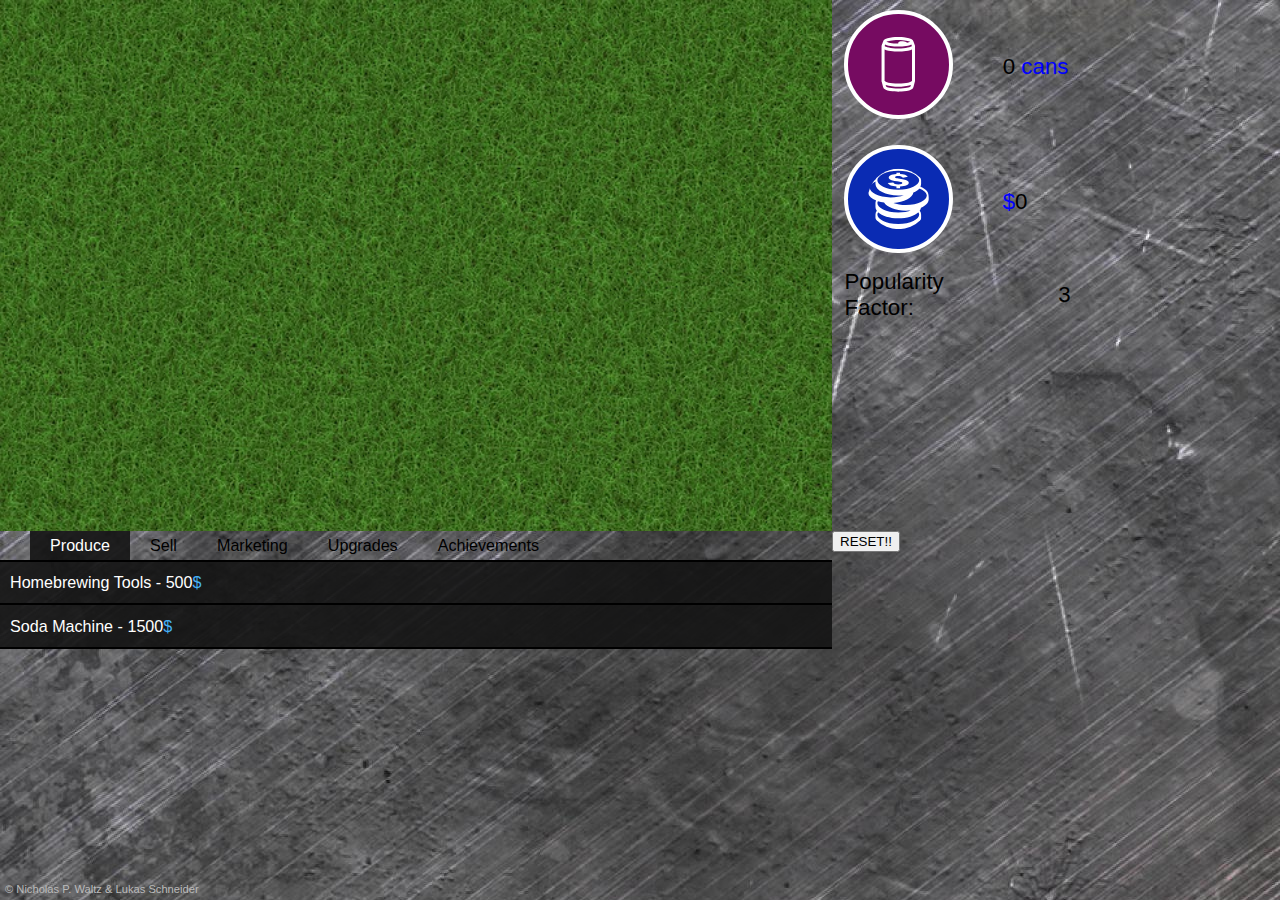
==== commit 57e6d482: "favicon" ====
--- a/index.html
+++ b/index.html
@@ -1 +1 @@
-<!doctype html><html lang="en"><head><meta charset="UTF-8"><title>Soda Factory</title><link rel="stylesheet" href="assets/css/main.css" type="text/css"><link rel="shortcut icon" href="favicon.ico"></head><body><div id="wrap"><section class="top"><div class="grid"><div class="col-65"><template id="element"><div>{{.}}</div></template></div><div class="col-35"><div class="gens"><div class="info"><div class="c"><div class="gen" id="_1" what="soda"><svg xmlns="http://www.w3.org/2000/svg" xmlns:xlink="http://www.w3.org/1999/xlink" version="1.1" x="0px" y="0px" viewBox="0 0 100 100" enable-background="new 0 0 100 100" xml:space="preserve"><g><path d="M77.4 76.758c-.003-.009-.004-.018-.007-.026.063-.218.106-.444.106-.683V20c0-.157-.018-.312-.047-.465-.012-.06-.03-.115-.046-.173-.018-.067-.029-.135-.053-.201l-2.403-6.746C73.931 5.368 54.067 5 50 5c-4.067 0-23.928.368-24.951 7.413l-2.404 6.748c-.024.067-.036.138-.054.207-.015.056-.033.109-.044.167C22.518 19.688 22.5 19.843 22.5 20v57.5c0 .012.003.022.003.035.001.018.004.036.005.055.002.044.009.086.013.129.035.537.158 1.045.37 1.524l2.127 8.167C25.727 94.628 45.898 95 50 95s24.273-.372 24.981-7.59l2.126-8.164c.225-.507.352-1.046.377-1.617.004-.045.009-.09.01-.135.001-.025.006-.049.006-.074 0-.056-.013-.108-.017-.163-.006-.092-.012-.183-.027-.272C77.442 76.906 77.421 76.833 77.4 76.758zM50 81.774c-14.005 0-21.363-2.981-22.425-4.388L27.5 77.1V25.744c7.368 3.316 20.493 3.45 22.5 3.45 2.007 0 15.132-.134 22.5-3.45v50.305c0 .236.043.461.104.678l0 0c-.007.022-.018.041-.023.063l-.003.011c-.002.007-.004.014-.005.02l-.147.565C71.366 78.792 64.008 81.774 50 81.774zM50 20.968c3.097 0 15.346-.215 21.471-3.425l.895 2.51c-1.435 1.602-9.481 4.141-22.365 4.141s-20.931-2.539-22.365-4.141l.894-2.509C34.654 20.753 46.904 20.968 50 20.968zM50 10c10.625 0 17.33 1.752 19.479 2.984-.901.517-2.615 1.124-5.073 1.656-.442-.667-1.258-1.301-2.725-1.742-1.108-.333-2.555-.568-4.074-.662-.492-.03-.971-.045-1.427-.045-1.505 0-6.083 0-6.285 3.251-.011.181-.003.354.015.524-10.572-.01-17.247-1.754-19.389-2.983C32.67 11.752 39.375 10 50 10zM70.031 86.622C68.796 87.83 61.826 90 50 90s-18.796-2.17-20.031-3.378c-.013-.079-.029-.158-.049-.235l-.644-2.474c5.958 2.153 14.608 2.861 20.725 2.861 6.117 0 14.768-.708 20.726-2.861l-.645 2.474C70.061 86.464 70.044 86.543 70.031 86.622z"></path></g></svg></div><div class="stat"><span id="soda"></span> cans</div></div><div class="c"><div class="gen" id="_2" what="money"><svg xmlns="http://www.w3.org/2000/svg" xmlns:xlink="http://www.w3.org/1999/xlink" version="1.1" x="0px" y="0px" viewBox="0 0 512 512" enable-background="new 0 0 512 512" xml:space="preserve"><path d="M442.656 150.156v.031C446.031 143.063 448 135.625 448 128V96c0-53-85.969-96-192-96S64 43 64 96c0-2.625.375-5.188.781-7.75C25.125 105.813 0 131.438 0 160v32c0 29.688 27 56.219 69.344 73.813l0 0C65.969 272.938 64 280.375 64 288v32c0 11.25 4.063 21.969 11.188 32C68.063 362.031 64 372.75 64 384v32c0 53 85.969 96 192 96s192-43 192-96v-32c0-11.438-4.219-22.344-11.531-32.5-.063.063-.125.156-.188.219 5.375-7.625 9.594-15.563 10.938-23.969C486.875 310.156 512 284.563 512 256v-32C512 194.313 485 167.75 442.656 150.156zM256 16c103.719 0 176 42.156 176 80 0 37.813-72.281 80-176 80S80 133.813 80 96C80 58.156 152.281 16 256 16zM16 160c0-18.688 17.719-38.344 48-53.531V128c0 53 85.969 96 192 96 15.844 0 31.156-1.063 45.875-2.875C272.531 232.406 235.25 240 192 240 88.281 240 16 197.813 16 160zM432 384c0 37.813-72.281 80-176 80S80 421.813 80 384c0-6.281 2.688-12.656 6.469-18.969-.031-.031-.094-.094-.125-.156C118.563 395.281 182.438 416 256 416c73.656 0 137.219-20.875 169.375-51.344-.031.031-.031.031-.063.063C429.25 371.125 432 377.594 432 384zM365.938 349.125C336.563 360.438 299.281 368 256 368c-103.719 0-176-42.188-176-80 0-5.438 1.875-10.938 4.719-16.375 15.688 5.281 33.031 9.438 51.563 12.219C160.156 323.281 233.344 352 320 352c15.906 0 31.281-1.063 46.063-2.906C366.031 349.094 366 349.125 365.938 349.125zM320 304c-41.063 0-76.875-6.75-105.563-17.094 90.219-5.313 161.469-41.531 168.781-87.156 21.781-9.656 39.219-21.688 50.438-35.375-.031 0-.031 0-.031 0C472.375 180.125 496 202.625 496 224 496 261.813 423.719 304 320 304zM290.188 119.313c0-3.375-2.688-5.969-8.063-7.688-5.375-1.75-17.344-4-35.875-6.688-16.656-2.344-29.688-4.688-39.063-7s-17-5.563-22.844-9.688c-5.844-4.188-8.781-9.063-8.781-14.563 0-7.25 5.25-13.813 15.688-19.625 10.438-5.781 26.875-9.313 49.313-10.625V32h30.313v11.438c33.875 1.688 55.813 9.5 65.781 23.563l-41.75 7c-8.156-9.625-20.719-14.438-37.781-14.438-8.563 0-15.438 1.063-20.594 3.25-5.188 2.125-7.781 4.75-7.781 7.813 0 3.125 2.5 5.5 7.5 7.188 4.969 1.656 15.688 3.688 32.063 6.188 18 2.688 32.125 5.219 42.344 7.625 10.25 2.375 18.406 5.688 24.531 9.906 6.094 4.219 9.156 9.156 9.156 14.781 0 8.688-6.313 15.875-18.906 21.656s-30.781 9.188-54.563 10.219V163h-30.313v-14.75c-39.656-1.656-64.188-11.125-73.656-28.313l46.875-5c4.344 10.813 18.719 16.219 43.125 16.219 11.406 0 19.844-1.156 25.219-3.469S290.188 122.594 290.188 119.313z"></path></svg></div><div class="stat">$<span id="money"></span></div></div><div class="c"><div>Popularity Factor:</div><div class="stat"><span id="price"></span></div></div></div></div></div></div></section><section class="bottom"><div class="grid"><div class="col-65"><nav class="shop-nav"><ul><li id="produce" class="reveal">Produce</li><li id="sell">Sell</li><li id="pr">Marketing</li><li id="upgrades">Upgrades</li><li id="achievements">Achievements</li></ul></nav><div class="shop-windows"><div window="produce"><div class="item enable" prod="1">Homebrewing Tools - 500<span class="blue">$</span></div><div class="item-info"><div class="info-description"> Awesome Tools to increase your soda production up to<br> <span class="blue">2</span> cans <span class="blue">per second</span>.<br> Cost: <span class="blue">$</span>500</div><div class="buy-button">Buy</div></div><div class="item" prod="2">Soda Machine - 1500<span class="blue">$</span></div><div class="item-info"><div class="info-description"> This piece of machinery makes your life easier.<br> Generate <span class="blue">7</span> cans of soda <span class="blue">per second</span> all automatically.<br> Cost: <span class="blue">$</span>1500</div><div class="buy-button">Buy</div></div><div class="item" prod="2">Soda Machine - 1500<span class="blue">$</span></div><div class="item-info"><div class="info-description"> This piece of machinery makes your life easier.<br> Generate <span class="blue">7</span> cans of soda <span class="blue">per second</span> all automatically.<br> Cost: <span class="blue">$</span>1500</div><div class="buy-button">Buy</div></div><div class="item" prod="2">Soda Machine - 1500<span class="blue">$</span></div><div class="item-info"><div class="info-description"> This piece of machinery makes your life easier.<br> Generate <span class="blue">7</span> cans of soda <span class="blue">per second</span> all automatically.<br> Cost: <span class="blue">$</span>1500</div><div class="buy-button">Buy</div></div><div class="item" prod="2">Soda Machine - 1500<span class="blue">$</span></div><div class="item-info"><div class="info-description"> This piece of machinery makes your life easier.<br> Generate <span class="blue">7</span> cans of soda <span class="blue">per second</span> all automatically.<br> Cost: <span class="blue">$</span>1500</div><div class="buy-button">Buy</div></div><div class="item" prod="2">Soda Machine - 1500<span class="blue">$</span></div><div class="item-info"><div class="info-description"> This piece of machinery makes your life easier.<br> Generate <span class="blue">7</span> cans of soda <span class="blue">per second</span> all automatically.<br> Cost: <span class="blue">$</span>1500</div><div class="buy-button">Buy</div></div></div></div></div><div class="col-35"> <button id="reset">RESET!!</button></div></div></section><footer class="footer"> <span>&copy; Nicholas P. Waltz & Lukas Schneider</span></footer></div><script src="assets/js/min/a.js"></script></body></html>+<!doctype html><html lang="en"><head><meta charset="UTF-8"><title>Soda Factory</title><link rel="stylesheet" href="assets/css/main.css" type="text/css"><link rel="shortcut icon" href="assets/favicon.ico"></head><body><div id="wrap"><section class="top"><div class="grid"><div class="col-65"><template id="element"><div>{{.}}</div></template></div><div class="col-35"><div class="gens"><div class="info"><div class="c"><div class="gen" id="_1" what="soda"><svg xmlns="http://www.w3.org/2000/svg" xmlns:xlink="http://www.w3.org/1999/xlink" version="1.1" x="0px" y="0px" viewBox="0 0 100 100" enable-background="new 0 0 100 100" xml:space="preserve"><g><path d="M77.4 76.758c-.003-.009-.004-.018-.007-.026.063-.218.106-.444.106-.683V20c0-.157-.018-.312-.047-.465-.012-.06-.03-.115-.046-.173-.018-.067-.029-.135-.053-.201l-2.403-6.746C73.931 5.368 54.067 5 50 5c-4.067 0-23.928.368-24.951 7.413l-2.404 6.748c-.024.067-.036.138-.054.207-.015.056-.033.109-.044.167C22.518 19.688 22.5 19.843 22.5 20v57.5c0 .012.003.022.003.035.001.018.004.036.005.055.002.044.009.086.013.129.035.537.158 1.045.37 1.524l2.127 8.167C25.727 94.628 45.898 95 50 95s24.273-.372 24.981-7.59l2.126-8.164c.225-.507.352-1.046.377-1.617.004-.045.009-.09.01-.135.001-.025.006-.049.006-.074 0-.056-.013-.108-.017-.163-.006-.092-.012-.183-.027-.272C77.442 76.906 77.421 76.833 77.4 76.758zM50 81.774c-14.005 0-21.363-2.981-22.425-4.388L27.5 77.1V25.744c7.368 3.316 20.493 3.45 22.5 3.45 2.007 0 15.132-.134 22.5-3.45v50.305c0 .236.043.461.104.678l0 0c-.007.022-.018.041-.023.063l-.003.011c-.002.007-.004.014-.005.02l-.147.565C71.366 78.792 64.008 81.774 50 81.774zM50 20.968c3.097 0 15.346-.215 21.471-3.425l.895 2.51c-1.435 1.602-9.481 4.141-22.365 4.141s-20.931-2.539-22.365-4.141l.894-2.509C34.654 20.753 46.904 20.968 50 20.968zM50 10c10.625 0 17.33 1.752 19.479 2.984-.901.517-2.615 1.124-5.073 1.656-.442-.667-1.258-1.301-2.725-1.742-1.108-.333-2.555-.568-4.074-.662-.492-.03-.971-.045-1.427-.045-1.505 0-6.083 0-6.285 3.251-.011.181-.003.354.015.524-10.572-.01-17.247-1.754-19.389-2.983C32.67 11.752 39.375 10 50 10zM70.031 86.622C68.796 87.83 61.826 90 50 90s-18.796-2.17-20.031-3.378c-.013-.079-.029-.158-.049-.235l-.644-2.474c5.958 2.153 14.608 2.861 20.725 2.861 6.117 0 14.768-.708 20.726-2.861l-.645 2.474C70.061 86.464 70.044 86.543 70.031 86.622z"></path></g></svg></div><div class="stat"><span id="soda"></span> cans</div></div><div class="c"><div class="gen" id="_2" what="money"><svg xmlns="http://www.w3.org/2000/svg" xmlns:xlink="http://www.w3.org/1999/xlink" version="1.1" x="0px" y="0px" viewBox="0 0 512 512" enable-background="new 0 0 512 512" xml:space="preserve"><path d="M442.656 150.156v.031C446.031 143.063 448 135.625 448 128V96c0-53-85.969-96-192-96S64 43 64 96c0-2.625.375-5.188.781-7.75C25.125 105.813 0 131.438 0 160v32c0 29.688 27 56.219 69.344 73.813l0 0C65.969 272.938 64 280.375 64 288v32c0 11.25 4.063 21.969 11.188 32C68.063 362.031 64 372.75 64 384v32c0 53 85.969 96 192 96s192-43 192-96v-32c0-11.438-4.219-22.344-11.531-32.5-.063.063-.125.156-.188.219 5.375-7.625 9.594-15.563 10.938-23.969C486.875 310.156 512 284.563 512 256v-32C512 194.313 485 167.75 442.656 150.156zM256 16c103.719 0 176 42.156 176 80 0 37.813-72.281 80-176 80S80 133.813 80 96C80 58.156 152.281 16 256 16zM16 160c0-18.688 17.719-38.344 48-53.531V128c0 53 85.969 96 192 96 15.844 0 31.156-1.063 45.875-2.875C272.531 232.406 235.25 240 192 240 88.281 240 16 197.813 16 160zM432 384c0 37.813-72.281 80-176 80S80 421.813 80 384c0-6.281 2.688-12.656 6.469-18.969-.031-.031-.094-.094-.125-.156C118.563 395.281 182.438 416 256 416c73.656 0 137.219-20.875 169.375-51.344-.031.031-.031.031-.063.063C429.25 371.125 432 377.594 432 384zM365.938 349.125C336.563 360.438 299.281 368 256 368c-103.719 0-176-42.188-176-80 0-5.438 1.875-10.938 4.719-16.375 15.688 5.281 33.031 9.438 51.563 12.219C160.156 323.281 233.344 352 320 352c15.906 0 31.281-1.063 46.063-2.906C366.031 349.094 366 349.125 365.938 349.125zM320 304c-41.063 0-76.875-6.75-105.563-17.094 90.219-5.313 161.469-41.531 168.781-87.156 21.781-9.656 39.219-21.688 50.438-35.375-.031 0-.031 0-.031 0C472.375 180.125 496 202.625 496 224 496 261.813 423.719 304 320 304zM290.188 119.313c0-3.375-2.688-5.969-8.063-7.688-5.375-1.75-17.344-4-35.875-6.688-16.656-2.344-29.688-4.688-39.063-7s-17-5.563-22.844-9.688c-5.844-4.188-8.781-9.063-8.781-14.563 0-7.25 5.25-13.813 15.688-19.625 10.438-5.781 26.875-9.313 49.313-10.625V32h30.313v11.438c33.875 1.688 55.813 9.5 65.781 23.563l-41.75 7c-8.156-9.625-20.719-14.438-37.781-14.438-8.563 0-15.438 1.063-20.594 3.25-5.188 2.125-7.781 4.75-7.781 7.813 0 3.125 2.5 5.5 7.5 7.188 4.969 1.656 15.688 3.688 32.063 6.188 18 2.688 32.125 5.219 42.344 7.625 10.25 2.375 18.406 5.688 24.531 9.906 6.094 4.219 9.156 9.156 9.156 14.781 0 8.688-6.313 15.875-18.906 21.656s-30.781 9.188-54.563 10.219V163h-30.313v-14.75c-39.656-1.656-64.188-11.125-73.656-28.313l46.875-5c4.344 10.813 18.719 16.219 43.125 16.219 11.406 0 19.844-1.156 25.219-3.469S290.188 122.594 290.188 119.313z"></path></svg></div><div class="stat">$<span id="money"></span></div></div><div class="c"><div>Popularity Factor:</div><div class="stat"><span id="price"></span></div></div></div></div></div></div></section><section class="bottom"><div class="grid"><div class="col-65"><nav class="shop-nav"><ul><li id="produce" class="reveal">Produce</li><li id="sell">Sell</li><li id="pr">Marketing</li><li id="upgrades">Upgrades</li><li id="achievements">Achievements</li></ul></nav><div class="shop-windows"><div window="produce"><div class="item enable">Homebrewing Tools - 500<span class="blue">$</span></div><div class="item-info"><div class="info-description"> Awesome Tools to increase your soda production up to<br> <span class="blue">2</span> cans <span class="blue">per second</span>.<br> Cost: <span class="blue">$</span>500</div><div class="buy-button" s="produce" prod="1">Buy</div></div><div class="item">Soda Machine - 1500<span class="blue">$</span></div><div class="item-info"><div class="info-description"> This piece of machinery makes your life easier.<br> Generate <span class="blue">7</span> cans of soda <span class="blue">per second</span> all automatically.<br> Cost: <span class="blue">$</span>1500</div><div class="buy-button" s="produce" prod="2">Buy</div></div></div></div></div><div class="col-35"> <button id="reset">RESET!!</button></div></div></section><footer class="footer"> <span>&copy; Nicholas P. Waltz & Lukas Schneider</span></footer></div><script src="assets/js/min/a.js"></script></body></html>--- a/assets/css/main.css
+++ b/assets/css/main.css
@@ -1 +1 @@
-:root{font-size:-webkit-calc(0.9vw + 0.1vh);font-size:calc(0.9vw + 0.1vh)}body,html{margin:0;font-family:Helvetica, Arial, sans-serif;background-image:url("/assets/img/bg1.jpg");position:relative}#wrap{height:100vh;position:relative;-webkit-user-select:none;-moz-user-select:none;-ms-user-select:none;user-select:none}section{position:relative}.grid{display:-webkit-box;display:-webkit-flex;display:-ms-flexbox;display:flex;-webkit-box-pack:justify;-webkit-justify-content:space-between;-ms-flex-pack:justify;justify-content:space-between;position:absolute;top:0px;bottom:0px;left:0px;right:0px}.col-65{width:65%;position:relative}.col-35{width:35%;position:relative}.top{height:59%}.top .col-65{background:url("/assets/img/grass.jpg");background-size:cover;background-repeat:no-repeat}.bottom{height:39%;margin:0}.footer{height:2%}.footer span{margin:3px 0 0 5px;font-size:0.9rem;color:#bbb}.blue{color:blue}.gens{-webkit-user-select:none;-moz-user-select:none;-ms-user-select:none;user-select:none;position:absolute;padding:0 1rem;top:0%;bottom:0%;left:0%;right:0%;border:none}.gen{cursor:pointer}.gen svg{fill:#fff;margin:10px 0;-webkit-box-shadow:none;box-shadow:none;color:#fff;width:4.9rem;height:4.9rem;-webkit-border-radius:50%;border-radius:50%;padding:1.6rem;border:0.4rem solid #fff}.gen#_1 svg{background:#760B61}.gen#_2 svg{background:#0A2BB3}.info{-webkit-user-select:none;-moz-user-select:none;-ms-user-select:none;user-select:none;font-size:180%;color:#000}.info>div.c{display:-webkit-box;display:-webkit-flex;display:-ms-flexbox;display:flex;-webkit-box-pack:start;-webkit-justify-content:flex-start;-ms-flex-pack:start;justify-content:flex-start;-webkit-box-align:center;-webkit-align-items:center;-ms-flex-align:center;align-items:center;width:100%;margin:0}.stat{-webkit-user-select:none;-moz-user-select:none;-ms-user-select:none;user-select:none;pointer-events:none !important;color:blue;margin-left:4rem;font-weight:200;width:18rem;text-align:left}.stat>span{color:#000;pointer-events:inherit}.shop-nav{padding:0 0 0 30px;border-bottom:2px solid #000}.shop-nav ul{font-size:1.3rem;text-align:left;list-style:none;margin:0;padding:0}.shop-nav ul li{display:inline-block;padding:5px 20px;cursor:pointer;color:#000}.shop-nav ul li:hover,.shop-nav ul li.reveal{background:rgba(20,20,20,0.9);color:white}.shop-windows{overflow:scroll;height:30vh}.item{width:100%;margin:0;cursor:pointer;padding:0.9rem 10px;-webkit-box-sizing:border-box;-moz-box-sizing:border-box;box-sizing:border-box;text-align:left;font-size:1.3rem;color:white;border-bottom:2px solid black;background:rgba(20,20,20,0.9)}.item:hover{background:rgba(18,18,18,0.8);z-index:9}.item.d+.item-info{max-height:5rem}.item-info{display:-webkit-box;display:-ms-flexbox;display:flex;display:-webkit-flex;-webkit-box-align:center;-webkit-align-items:center;-ms-flex-align:center;align-items:center;max-height:0;-webkit-transition:all 50ms cubic-bezier(0.44, 0.4, 1, 1);transition:all 50ms cubic-bezier(0.44, 0.4, 1, 1);position:relative;z-index:1;overflow:hidden;width:100%;color:white;margin:0;letter-spacing:0.3px;padding:0 10px;background:rgba(30,30,30,0.8);-webkit-box-sizing:border-box;-moz-box-sizing:border-box;box-sizing:border-box;text-align:left;font-size:1.3rem}.item-info.show{background:none;display:-webkit-box;display:-webkit-flex;display:-ms-flexbox;display:flex;-webkit-box-align:center;-webkit-align-items:center;-ms-flex-align:center;align-items:center}.info-description{font-size:1rem;width:60%}.buy-button{position:relative;margin:0;padding:8px;border:2px solid #cccccc;border:2px solid rgba(255,255,255,0.8);-webkit-border-radius:4px;border-radius:4px;background-color:transparent;color:#ffffff;font-size:10px;line-height:10px;display:inline-block;cursor:pointer;letter-spacing:1px;text-transform:uppercase}.buy-button:hover{background-color:#4187bc;border-color:#4187bc}
+:root{font-size:-webkit-calc(0.9vw + 0.1vh);font-size:calc(0.9vw + 0.1vh)}body,html{margin:0;font-family:Helvetica, Arial, sans-serif;background-image:url("/assets/img/bg1.jpg");position:relative}#wrap{height:100vh;position:relative;-webkit-user-select:none;-moz-user-select:none;-ms-user-select:none;user-select:none}section{position:relative}.grid{display:-webkit-box;display:-webkit-flex;display:-ms-flexbox;display:flex;-webkit-box-pack:justify;-webkit-justify-content:space-between;-ms-flex-pack:justify;justify-content:space-between;position:absolute;top:0px;bottom:0px;left:0px;right:0px}.col-65{width:65%;position:relative}.col-35{width:35%;position:relative}.top{height:59%}.top .col-65{background:url("/assets/img/grass.jpg");background-size:cover;background-repeat:no-repeat}.bottom{height:39%;margin:0}.footer{height:2%}.footer span{margin:3px 0 0 5px;font-size:0.9rem;color:#bbb}.blue{color:#45b1f5}.gens{-webkit-user-select:none;-moz-user-select:none;-ms-user-select:none;user-select:none;position:absolute;padding:0 1rem;top:0%;bottom:0%;left:0%;right:0%;border:none}.gen{cursor:pointer}.gen svg{fill:#fff;margin:10px 0;-webkit-box-shadow:none;box-shadow:none;color:#fff;width:4.9rem;height:4.9rem;-webkit-border-radius:50%;border-radius:50%;padding:1.6rem;border:0.4rem solid #fff}.gen#_1 svg{background:#760B61}.gen#_2 svg{background:#0A2BB3}.info{-webkit-user-select:none;-moz-user-select:none;-ms-user-select:none;user-select:none;font-size:180%;color:#000}.info>div.c{display:-webkit-box;display:-webkit-flex;display:-ms-flexbox;display:flex;-webkit-box-pack:start;-webkit-justify-content:flex-start;-ms-flex-pack:start;justify-content:flex-start;-webkit-box-align:center;-webkit-align-items:center;-ms-flex-align:center;align-items:center;width:100%;margin:0}.stat{-webkit-user-select:none;-moz-user-select:none;-ms-user-select:none;user-select:none;pointer-events:none !important;color:blue;margin-left:4rem;font-weight:200;width:18rem;text-align:left}.stat>span{color:#000;pointer-events:inherit}.shop-nav{padding:0 0 0 30px;border-bottom:2px solid #000}.shop-nav ul{font-size:1.3rem;text-align:left;list-style:none;margin:0;padding:0}.shop-nav ul li{display:inline-block;padding:5px 20px;cursor:pointer;color:#000}.shop-nav ul li:hover,.shop-nav ul li.reveal{background:rgba(20,20,20,0.9);color:white}.shop-windows{overflow:scroll;height:30vh}.item{width:100%;margin:0;cursor:pointer;padding:0.9rem 10px;-webkit-box-sizing:border-box;-moz-box-sizing:border-box;box-sizing:border-box;text-align:left;font-size:1.3rem;color:white;border-bottom:2px solid black;background:rgba(20,20,20,0.9)}.item:hover{background:rgba(18,18,18,0.8);z-index:9}.item.d+.item-info{max-height:5rem}.item-info{display:-webkit-box;display:-ms-flexbox;display:flex;display:-webkit-flex;-webkit-box-align:center;-webkit-align-items:center;-ms-flex-align:center;align-items:center;max-height:0;-webkit-transition:all 50ms cubic-bezier(0.44, 0.4, 1, 1);transition:all 50ms cubic-bezier(0.44, 0.4, 1, 1);position:relative;z-index:1;overflow:hidden;width:100%;color:white;margin:0;letter-spacing:0.3px;padding:0 10px;background:rgba(30,30,30,0.8);-webkit-box-sizing:border-box;-moz-box-sizing:border-box;box-sizing:border-box;text-align:left;font-size:1.3rem}.item-info.show{background:none;display:-webkit-box;display:-webkit-flex;display:-ms-flexbox;display:flex;-webkit-box-align:center;-webkit-align-items:center;-ms-flex-align:center;align-items:center}.info-description{font-size:1rem;font-weight:200;padding:10px 0;width:60%}.buy-button{position:relative;margin:0;padding:8px;border:2px solid #cccccc;border:2px solid rgba(255,255,255,0.8);-webkit-border-radius:4px;border-radius:4px;background-color:transparent;color:#ffffff;font-size:10px;line-height:10px;display:inline-block;cursor:pointer;letter-spacing:1px;text-transform:uppercase}.buy-button:hover{background-color:#e0c722;border-color:#e2c924}
